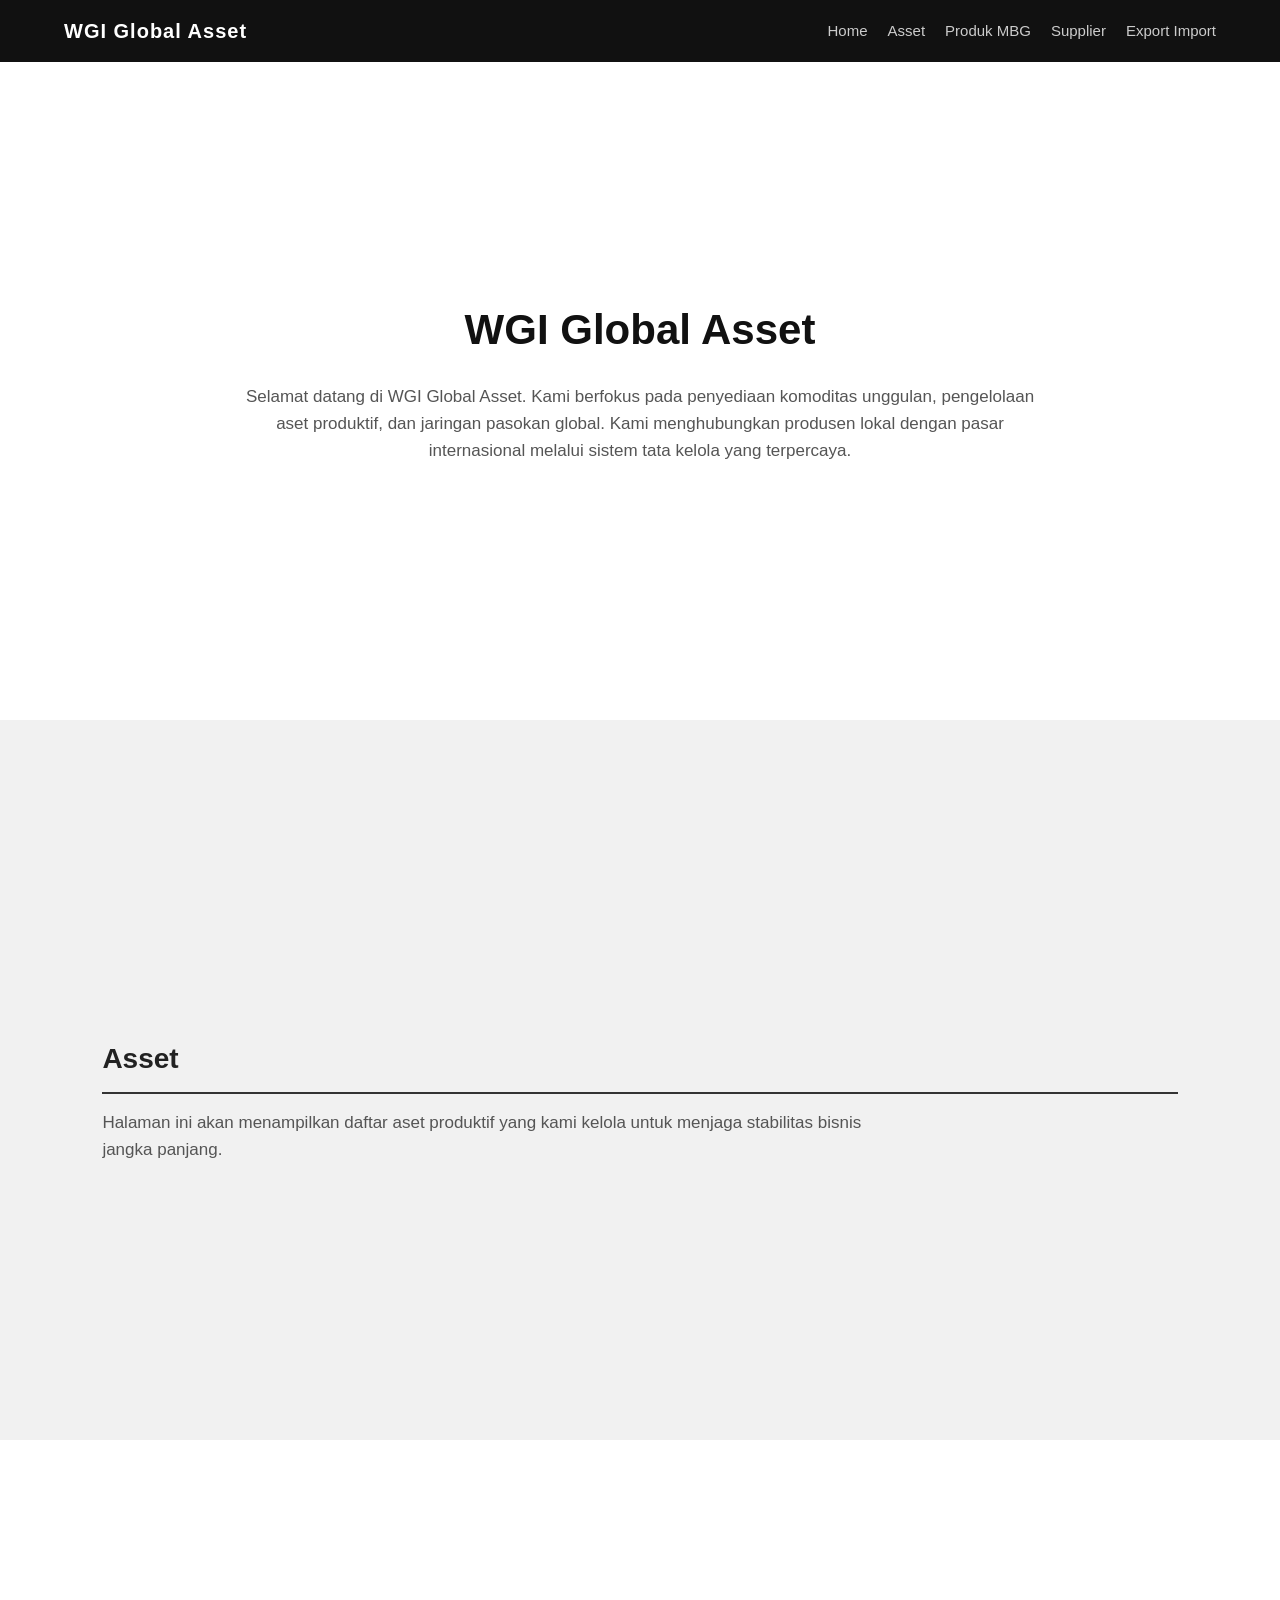
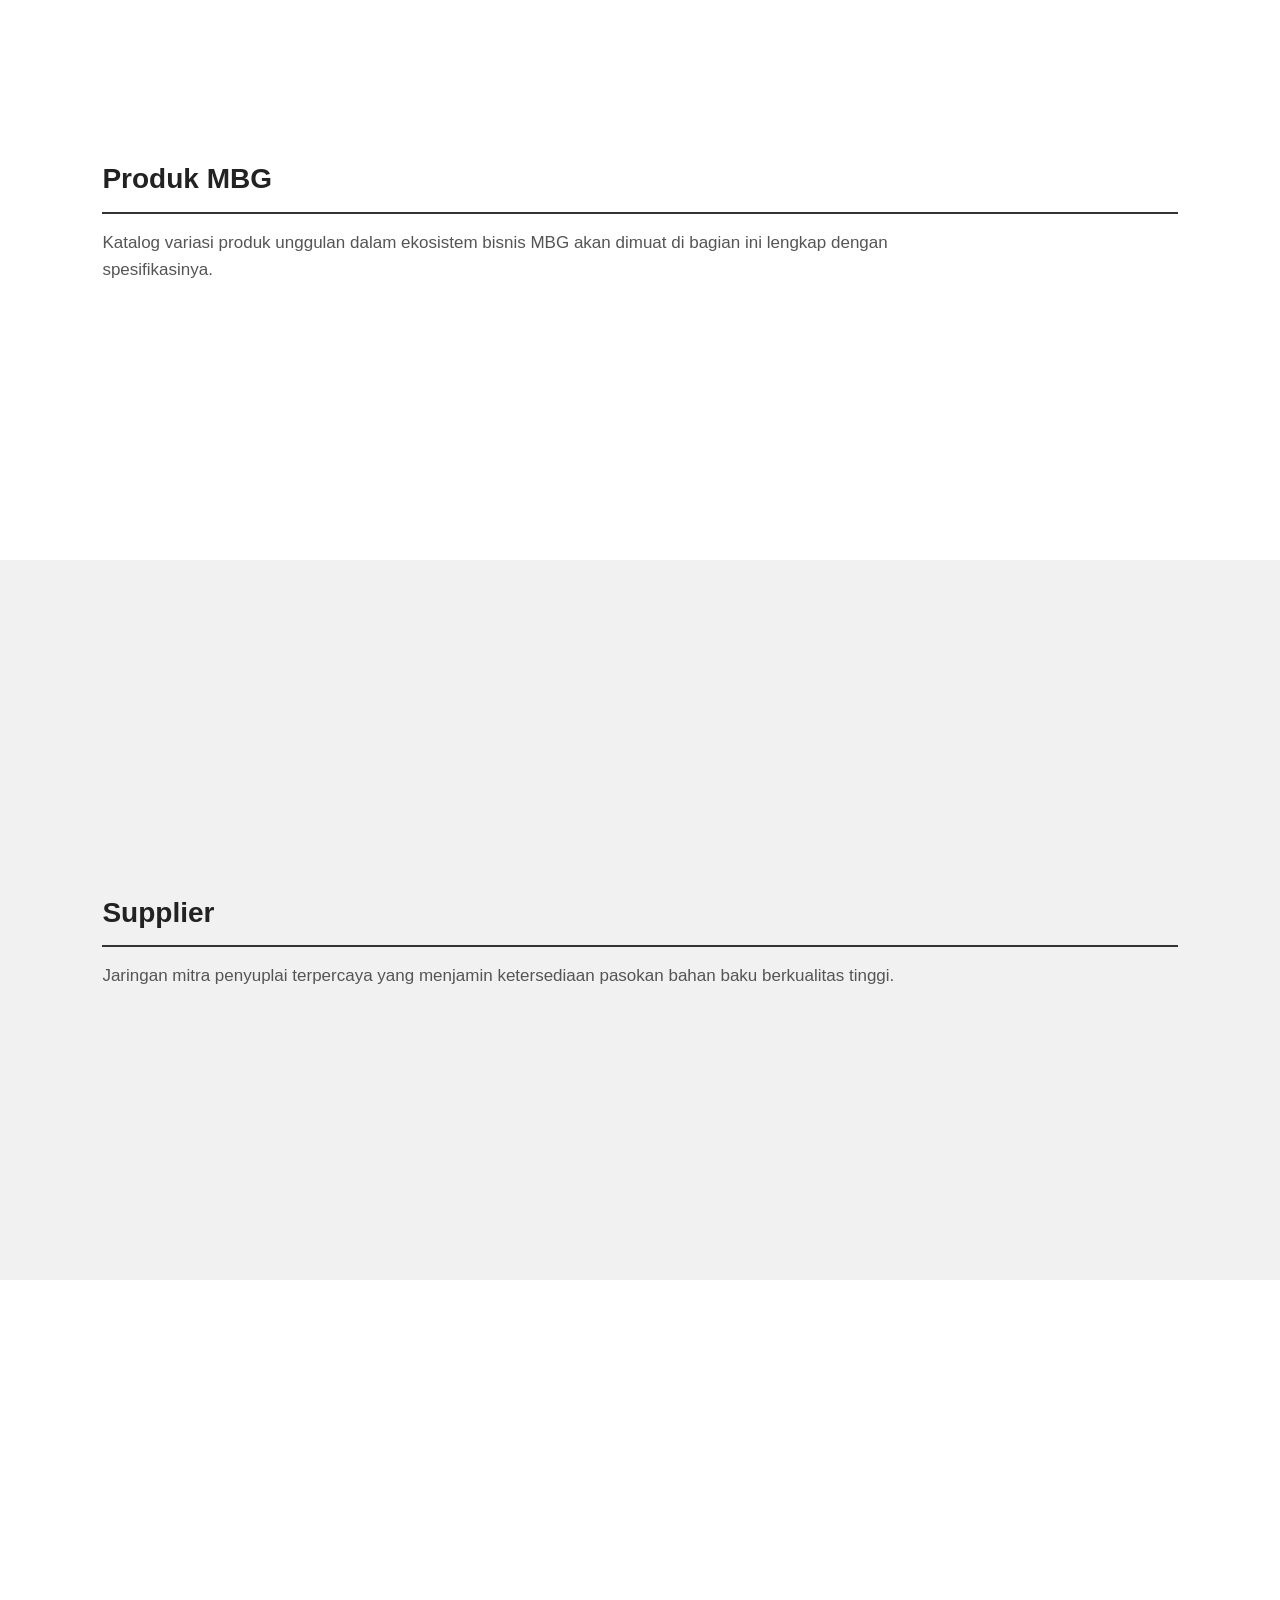
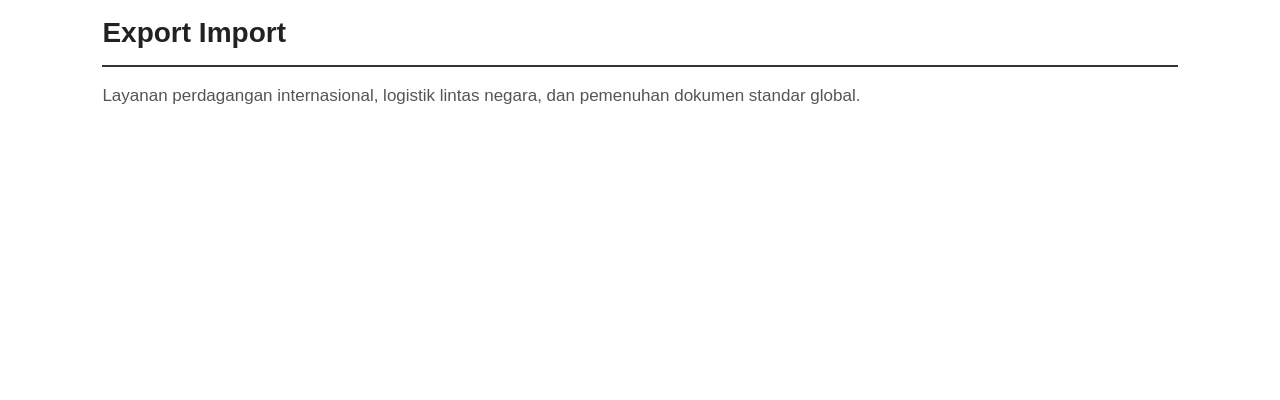
==== index.html @ a8e121b7 "Create index.html" ====
<!DOCTYPE html>
<html lang="id">
<head>
    <meta charset="UTF-8">
    <meta name="viewport" content="width=device-width, initial-scale=1.0">
    <title>WGI Global Asset | Official Website</title>
    <style>
        /* DESAIN BASE & WARNA */
        * {
            margin: 0;
            padding: 0;
            box-sizing: border-box;
            font-family: 'Segoe UI', Tahoma, Geneva, Verdana, sans-serif;
        }
        body {
            background-color: #f9f9f9;
            color: #333;
            line-height: 1.6;
        }

        /* MENU NAVIGASI */
        .navbar {
            background-color: #111;
            padding: 15px 5%;
            position: fixed;
            width: 100%;
            top: 0;
            left: 0;
            z-index: 1000;
            display: flex;
            justify-content: space-between;
            align-items: center;
        }
        .logo {
            color: #fff;
            font-size: 20px;
            font-weight: bold;
            letter-spacing: 1px;
        }
        .nav-links {
            list-style: none;
            display: flex;
        }
        .nav-links li {
            margin-left: 20px;
        }
        .nav-links a {
            color: #ccc;
            text-decoration: none;
            font-size: 15px;
            transition: 0.3s;
        }
        .nav-links a:hover {
            color: #fff;
        }

        /* KONTEN HALAMAN */
        .section-content {
            padding: 100px 8% 60px 8%;
            min-height: 80vh;
            display: flex;
            flex-direction: column;
            justify-content: center;
        }
        
        /* WARNA BERBEDA TIAP SECTION SUPAYA JELAS BARU/TIDAKNYA */
        #home { background-color: #ffffff; text-align: center; }
        #asset { background-color: #f1f1f1; }
        #produk-mbg { background-color: #ffffff; }
        #supplier { background-color: #f1f1f1; }
        #export-import { background-color: #ffffff; }

        h1 {
            font-size: 42px;
            margin-bottom: 20px;
            color: #111;
        }
        h2 {
            font-size: 28px;
            margin-bottom: 15px;
            color: #222;
            border-bottom: 2px solid #333;
            padding-bottom: 10px;
            display: inline-block;
        }
        p {
            font-size: 17px;
            max-width: 800px;
            color: #555;
        }
    </style>
</head>
<body>

    <!-- MENU NAVIGASI -->
    <nav class="navbar">
        <div class="logo">WGI Global Asset</div>
        <ul class="nav-links">
            <li><a href="#home">Home</a></li>
            <li><a href="#asset">Asset</a></li>
            <li><a href="#produk-mbg">Produk MBG</a></li>
            <li><a href="#supplier">Supplier</a></li>
            <li><a href="#export-import">Export Import</a></li>
        </ul>
    </nav>

    <!-- KONTEN: HOME / TENTANG KAMI -->
    <section id="home" class="section-content">
        <h1>WGI Global Asset</h1>
        <p style="margin: 0 auto;">Selamat datang di WGI Global Asset. Kami berfokus pada penyediaan komoditas unggulan, pengelolaan aset produktif, dan jaringan pasokan global. Kami menghubungkan produsen lokal dengan pasar internasional melalui sistem tata kelola yang terpercaya.</p>
    </section>

    <!-- KONTEN: ASSET -->
    <section id="asset" class="section-content">
        <h2>Asset</h2>
        <p>Halaman ini akan menampilkan daftar aset produktif yang kami kelola untuk menjaga stabilitas bisnis jangka panjang.</p>
    </section>

    <!-- KONTEN: PRODUK MBG -->
    <section id="produk-mbg" class="section-content">
        <h2>Produk MBG</h2>
        <p>Katalog variasi produk unggulan dalam ekosistem bisnis MBG akan dimuat di bagian ini lengkap dengan spesifikasinya.</p>
    </section>

    <!-- KONTEN: SUPPLIER -->
    <section id="supplier" class="section-content">
        <h2>Supplier</h2>
        <p>Jaringan mitra penyuplai terpercaya yang menjamin ketersediaan pasokan bahan baku berkualitas tinggi.</p>
    </section>

    <!-- KONTEN: EXPORT IMPORT -->
    <section id="export-import" class="section-content">
        <h2>Export Import</h2>
        <p>Layanan perdagangan internasional, logistik lintas negara, dan pemenuhan dokumen standar global.</p>
    </section>

</body>
</html>
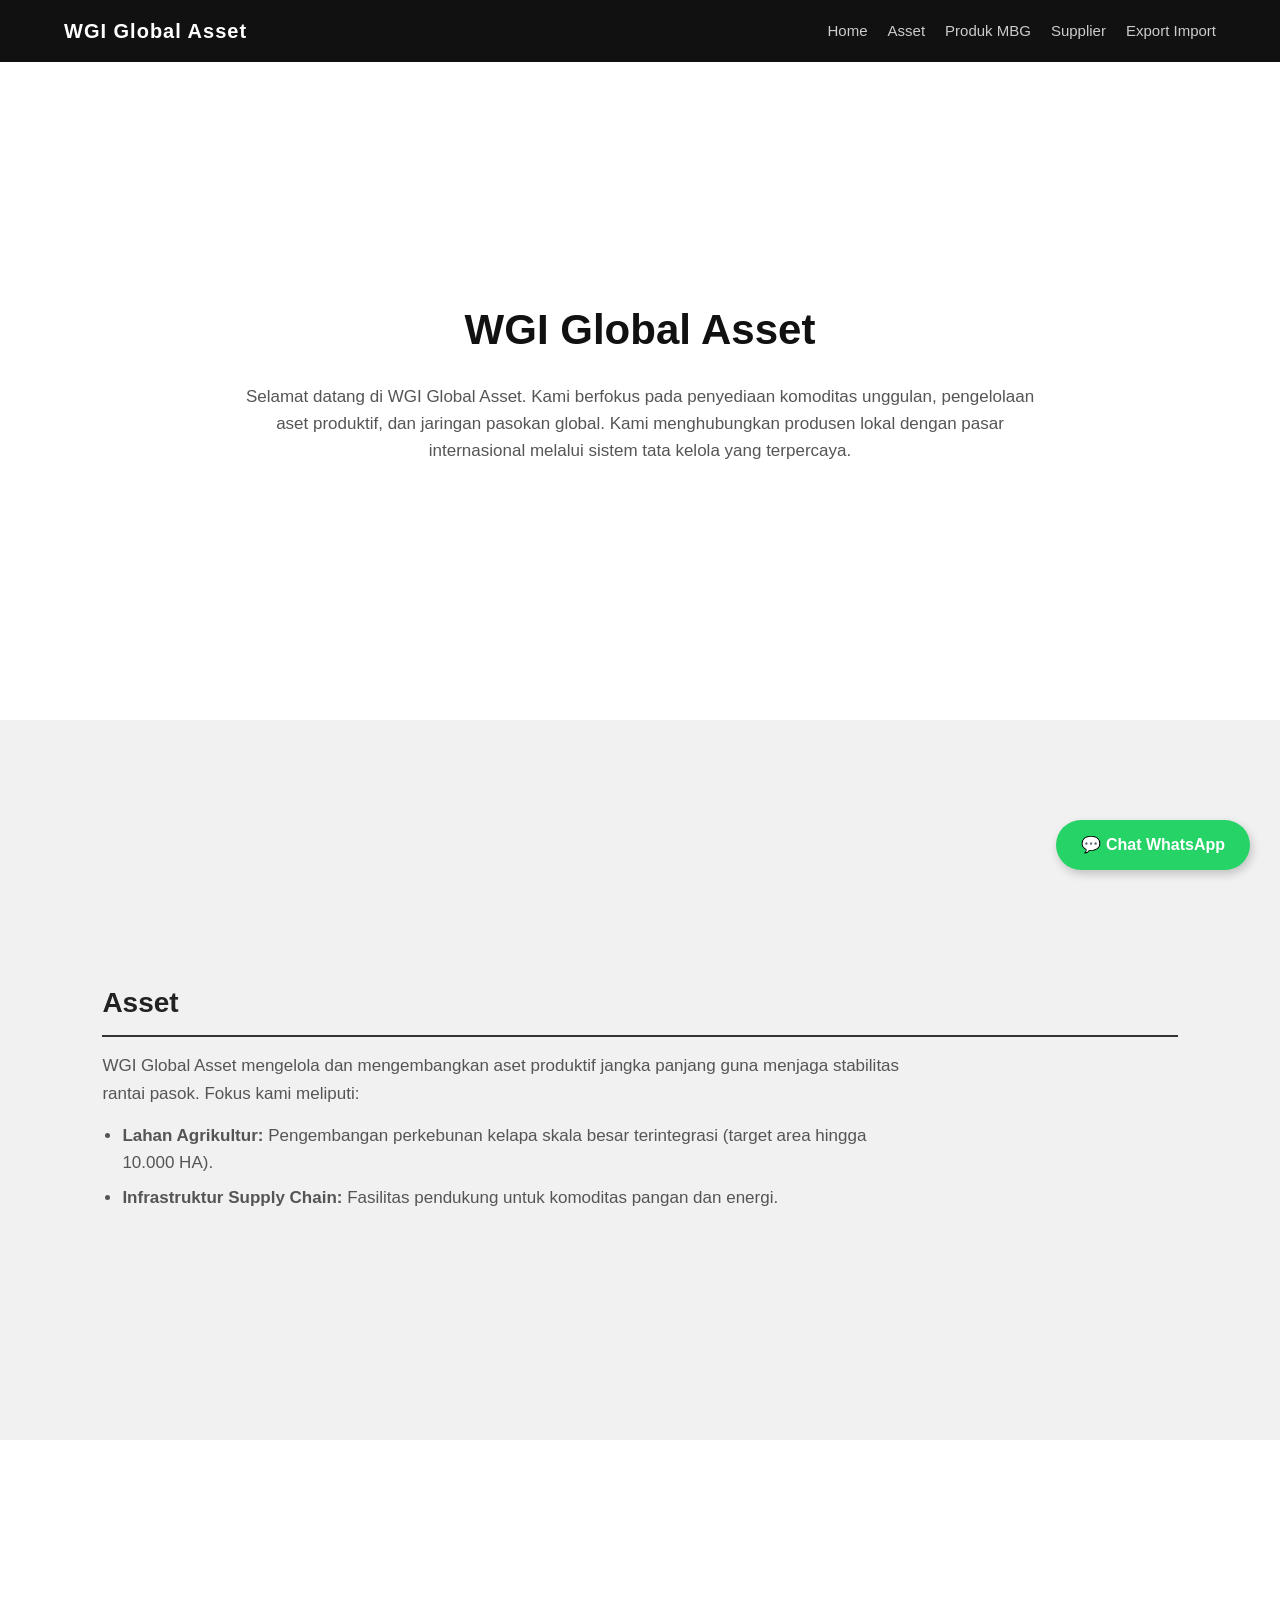
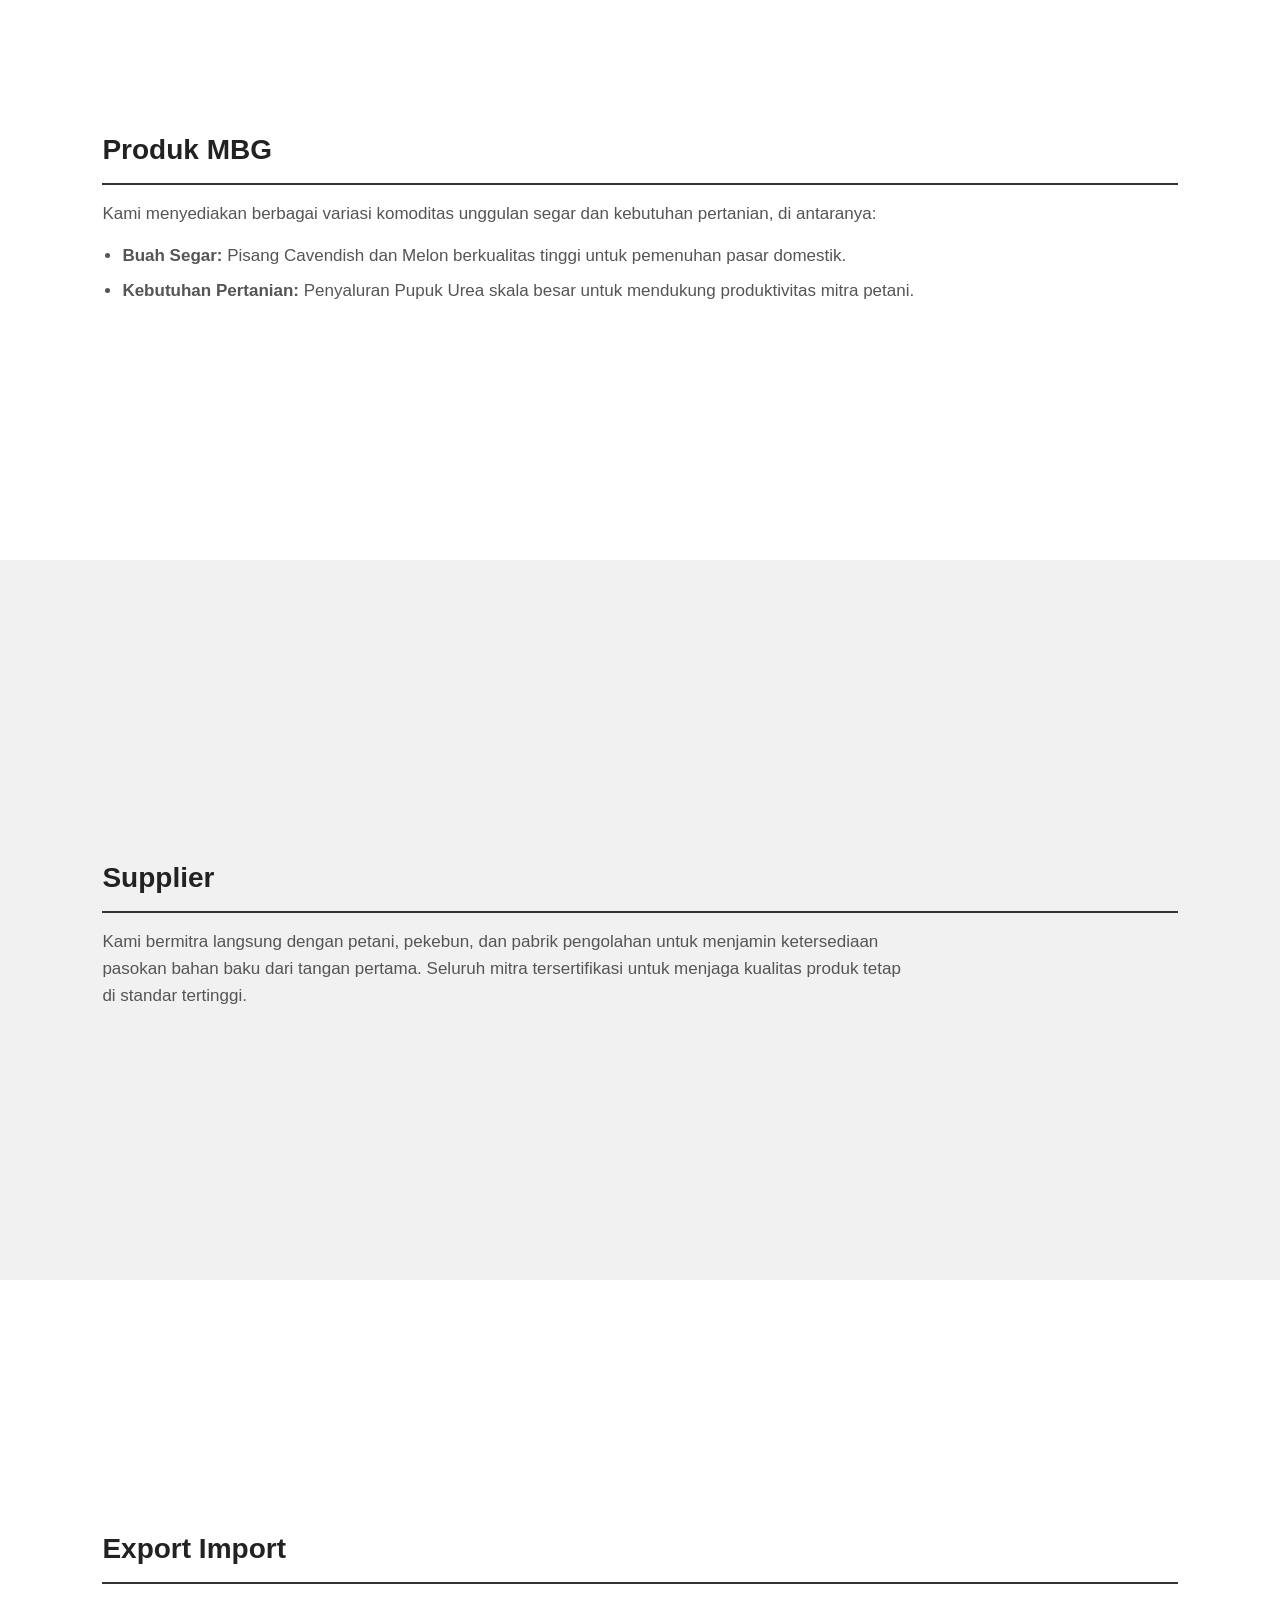
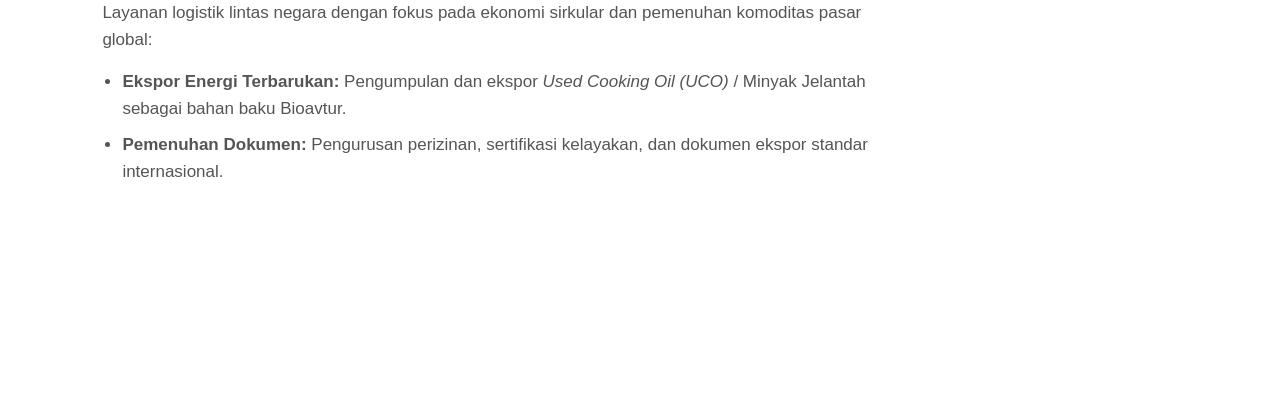
==== commit 9717580a: "Update index.html" ====
--- a/index.html
+++ b/index.html
@@ -6,93 +6,54 @@
     <title>WGI Global Asset | Official Website</title>
     <style>
         /* DESAIN BASE & WARNA */
-        * {
-            margin: 0;
-            padding: 0;
-            box-sizing: border-box;
-            font-family: 'Segoe UI', Tahoma, Geneva, Verdana, sans-serif;
-        }
-        body {
-            background-color: #f9f9f9;
-            color: #333;
-            line-height: 1.6;
-        }
+        * { margin: 0; padding: 0; box-sizing: border-box; font-family: 'Segoe UI', Tahoma, Geneva, Verdana, sans-serif; }
+        body { background-color: #f9f9f9; color: #333; line-height: 1.6; }
 
         /* MENU NAVIGASI */
         .navbar {
-            background-color: #111;
-            padding: 15px 5%;
-            position: fixed;
-            width: 100%;
-            top: 0;
-            left: 0;
-            z-index: 1000;
-            display: flex;
-            justify-content: space-between;
-            align-items: center;
+            background-color: #111; padding: 15px 5%; position: fixed;
+            width: 100%; top: 0; left: 0; z-index: 1000;
+            display: flex; justify-content: space-between; align-items: center;
         }
-        .logo {
-            color: #fff;
-            font-size: 20px;
-            font-weight: bold;
-            letter-spacing: 1px;
-        }
-        .nav-links {
-            list-style: none;
-            display: flex;
-        }
-        .nav-links li {
-            margin-left: 20px;
-        }
-        .nav-links a {
-            color: #ccc;
-            text-decoration: none;
-            font-size: 15px;
-            transition: 0.3s;
-        }
-        .nav-links a:hover {
-            color: #fff;
-        }
+        .logo { color: #fff; font-size: 20px; font-weight: bold; letter-spacing: 1px; }
+        .nav-links { list-style: none; display: flex; }
+        .nav-links li { margin-left: 20px; }
+        .nav-links a { color: #ccc; text-decoration: none; font-size: 15px; transition: 0.3s; }
+        .nav-links a:hover { color: #fff; }
 
         /* KONTEN HALAMAN */
         .section-content {
-            padding: 100px 8% 60px 8%;
-            min-height: 80vh;
-            display: flex;
-            flex-direction: column;
-            justify-content: center;
+            padding: 100px 8% 60px 8%; min-height: 80vh;
+            display: flex; flex-direction: column; justify-content: center;
         }
         
-        /* WARNA BERBEDA TIAP SECTION SUPAYA JELAS BARU/TIDAKNYA */
         #home { background-color: #ffffff; text-align: center; }
         #asset { background-color: #f1f1f1; }
         #produk-mbg { background-color: #ffffff; }
         #supplier { background-color: #f1f1f1; }
         #export-import { background-color: #ffffff; }
 
-        h1 {
-            font-size: 42px;
-            margin-bottom: 20px;
-            color: #111;
+        h1 { font-size: 42px; margin-bottom: 20px; color: #111; }
+        h2 { font-size: 28px; margin-bottom: 15px; color: #222; border-bottom: 2px solid #333; padding-bottom: 10px; display: inline-block; }
+        p { font-size: 17px; max-width: 800px; color: #555; margin-bottom: 15px; }
+        
+        .product-list { margin-left: 20px; max-width: 800px; }
+        .product-list li { font-size: 17px; color: #555; margin-bottom: 8px; }
+
+        /* WHATSAPP BUBBLE */
+        .wa-bubble {
+            position: fixed; bottom: 30px; right: 30px;
+            background-color: #25d366; color: white;
+            border-radius: 50px; padding: 12px 25px;
+            font-size: 16px; font-weight: bold; text-decoration: none;
+            box-shadow: 2px 4px 10px rgba(0,0,0,0.2);
+            z-index: 1000; transition: 0.3s;
         }
-        h2 {
-            font-size: 28px;
-            margin-bottom: 15px;
-            color: #222;
-            border-bottom: 2px solid #333;
-            padding-bottom: 10px;
-            display: inline-block;
-        }
-        p {
-            font-size: 17px;
-            max-width: 800px;
-            color: #555;
-        }
+        .wa-bubble:hover { background-color: #1ebe57; transform: scale(1.05); }
     </style>
 </head>
 <body>
 
-    <!-- MENU NAVIGASI -->
     <nav class="navbar">
         <div class="logo">WGI Global Asset</div>
         <ul class="nav-links">
@@ -104,35 +65,46 @@
         </ul>
     </nav>
 
-    <!-- KONTEN: HOME / TENTANG KAMI -->
     <section id="home" class="section-content">
         <h1>WGI Global Asset</h1>
         <p style="margin: 0 auto;">Selamat datang di WGI Global Asset. Kami berfokus pada penyediaan komoditas unggulan, pengelolaan aset produktif, dan jaringan pasokan global. Kami menghubungkan produsen lokal dengan pasar internasional melalui sistem tata kelola yang terpercaya.</p>
     </section>
 
-    <!-- KONTEN: ASSET -->
     <section id="asset" class="section-content">
         <h2>Asset</h2>
-        <p>Halaman ini akan menampilkan daftar aset produktif yang kami kelola untuk menjaga stabilitas bisnis jangka panjang.</p>
+        <p>WGI Global Asset mengelola dan mengembangkan aset produktif jangka panjang guna menjaga stabilitas rantai pasok. Fokus kami meliputi:</p>
+        <ul class="product-list">
+            <li><strong>Lahan Agrikultur:</strong> Pengembangan perkebunan kelapa skala besar terintegrasi (target area hingga 10.000 HA).</li>
+            <li><strong>Infrastruktur Supply Chain:</strong> Fasilitas pendukung untuk komoditas pangan dan energi.</li>
+        </ul>
     </section>
 
-    <!-- KONTEN: PRODUK MBG -->
     <section id="produk-mbg" class="section-content">
         <h2>Produk MBG</h2>
-        <p>Katalog variasi produk unggulan dalam ekosistem bisnis MBG akan dimuat di bagian ini lengkap dengan spesifikasinya.</p>
+        <p>Kami menyediakan berbagai variasi komoditas unggulan segar dan kebutuhan pertanian, di antaranya:</p>
+        <ul class="product-list">
+            <li><strong>Buah Segar:</strong> Pisang Cavendish dan Melon berkualitas tinggi untuk pemenuhan pasar domestik.</li>
+            <li><strong>Kebutuhan Pertanian:</strong> Penyaluran Pupuk Urea skala besar untuk mendukung produktivitas mitra petani.</li>
+        </ul>
     </section>
 
-    <!-- KONTEN: SUPPLIER -->
     <section id="supplier" class="section-content">
         <h2>Supplier</h2>
-        <p>Jaringan mitra penyuplai terpercaya yang menjamin ketersediaan pasokan bahan baku berkualitas tinggi.</p>
+        <p>Kami bermitra langsung dengan petani, pekebun, dan pabrik pengolahan untuk menjamin ketersediaan pasokan bahan baku dari tangan pertama. Seluruh mitra tersertifikasi untuk menjaga kualitas produk tetap di standar tertinggi.</p>
     </section>
 
-    <!-- KONTEN: EXPORT IMPORT -->
     <section id="export-import" class="section-content">
         <h2>Export Import</h2>
-        <p>Layanan perdagangan internasional, logistik lintas negara, dan pemenuhan dokumen standar global.</p>
+        <p>Layanan logistik lintas negara dengan fokus pada ekonomi sirkular dan pemenuhan komoditas pasar global:</p>
+        <ul class="product-list">
+            <li><strong>Ekspor Energi Terbarukan:</strong> Pengumpulan dan ekspor <em>Used Cooking Oil (UCO)</em> / Minyak Jelantah sebagai bahan baku Bioavtur.</li>
+            <li><strong>Pemenuhan Dokumen:</strong> Pengurusan perizinan, sertifikasi kelayakan, dan dokumen ekspor standar internasional.</li>
+        </ul>
     </section>
+
+    <a href="https://wa.me/62895351839141?text=Halo%20WGI%20Global%20Asset,%20saya%20ingin%20bertanya%20seputar%20produk%20dan%20layanan." class="wa-bubble" target="_blank">
+        💬 Chat WhatsApp
+    </a>
 
 </body>
 </html>
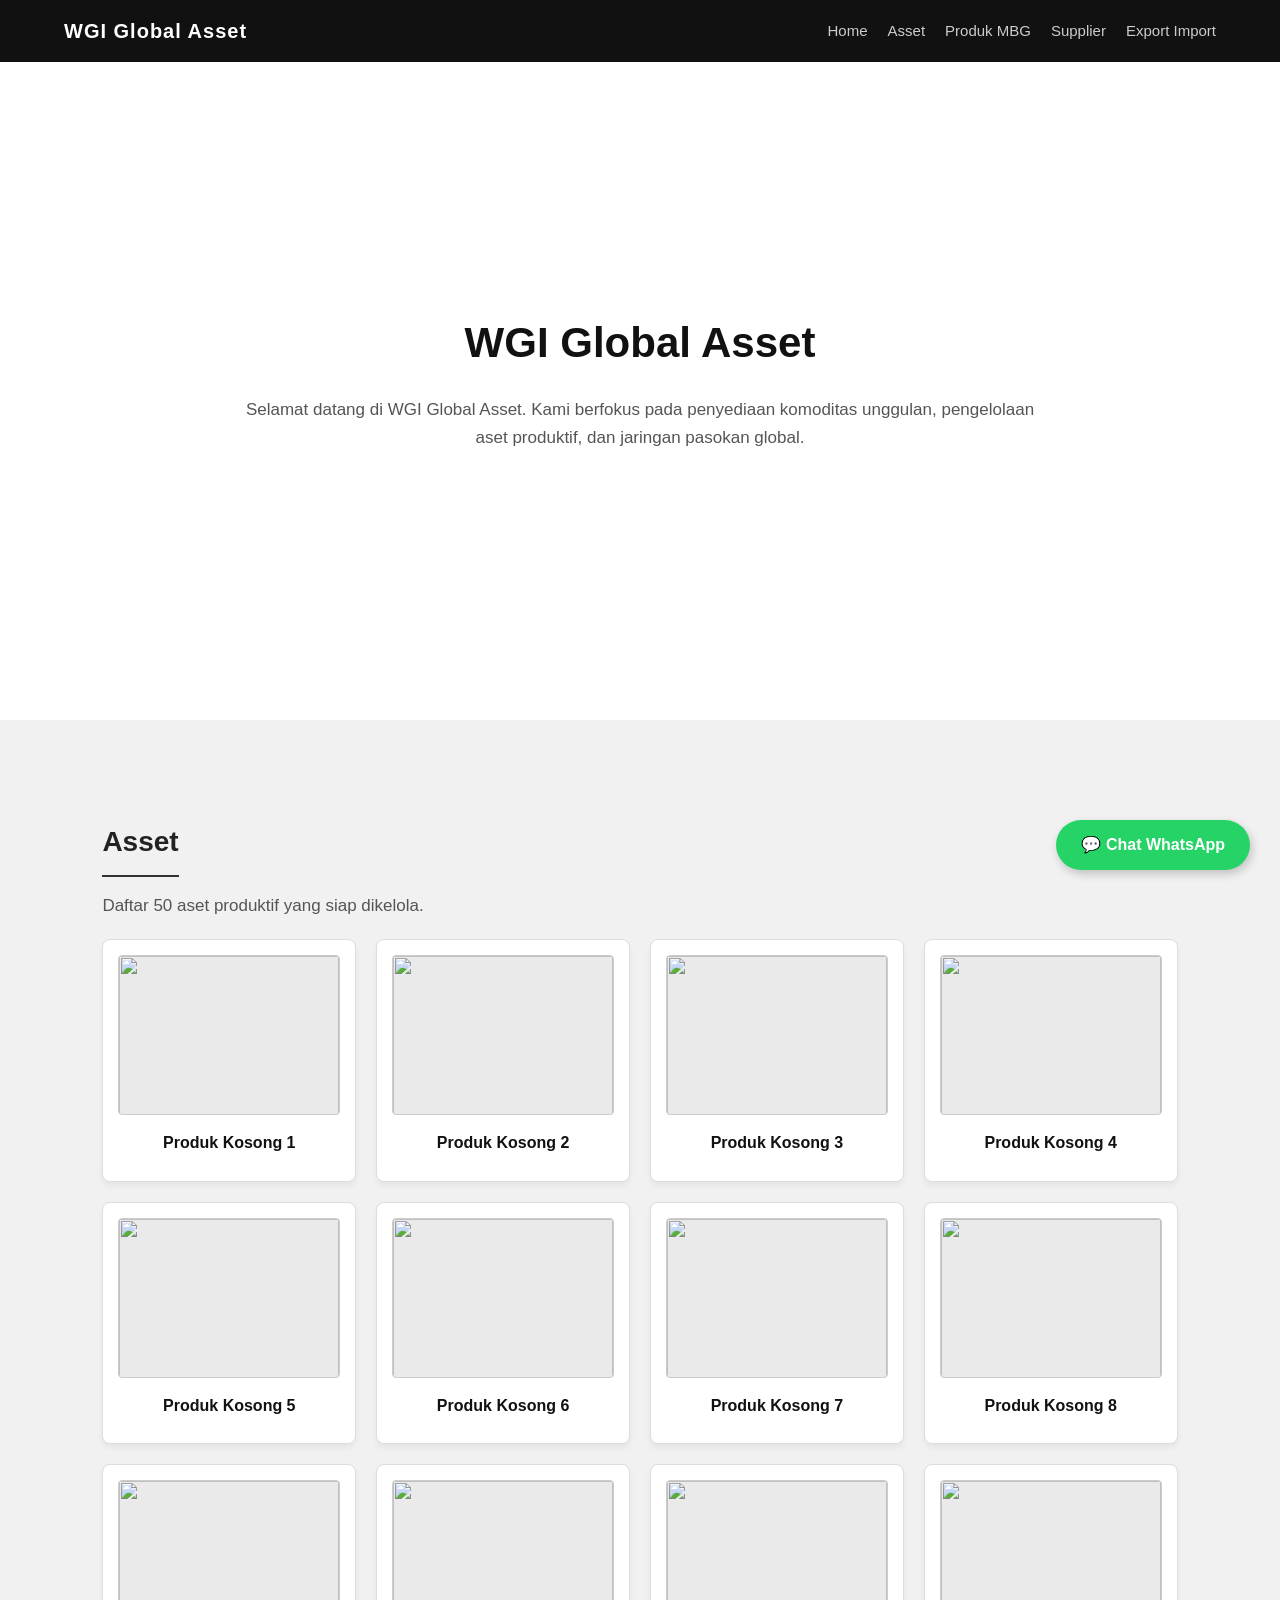
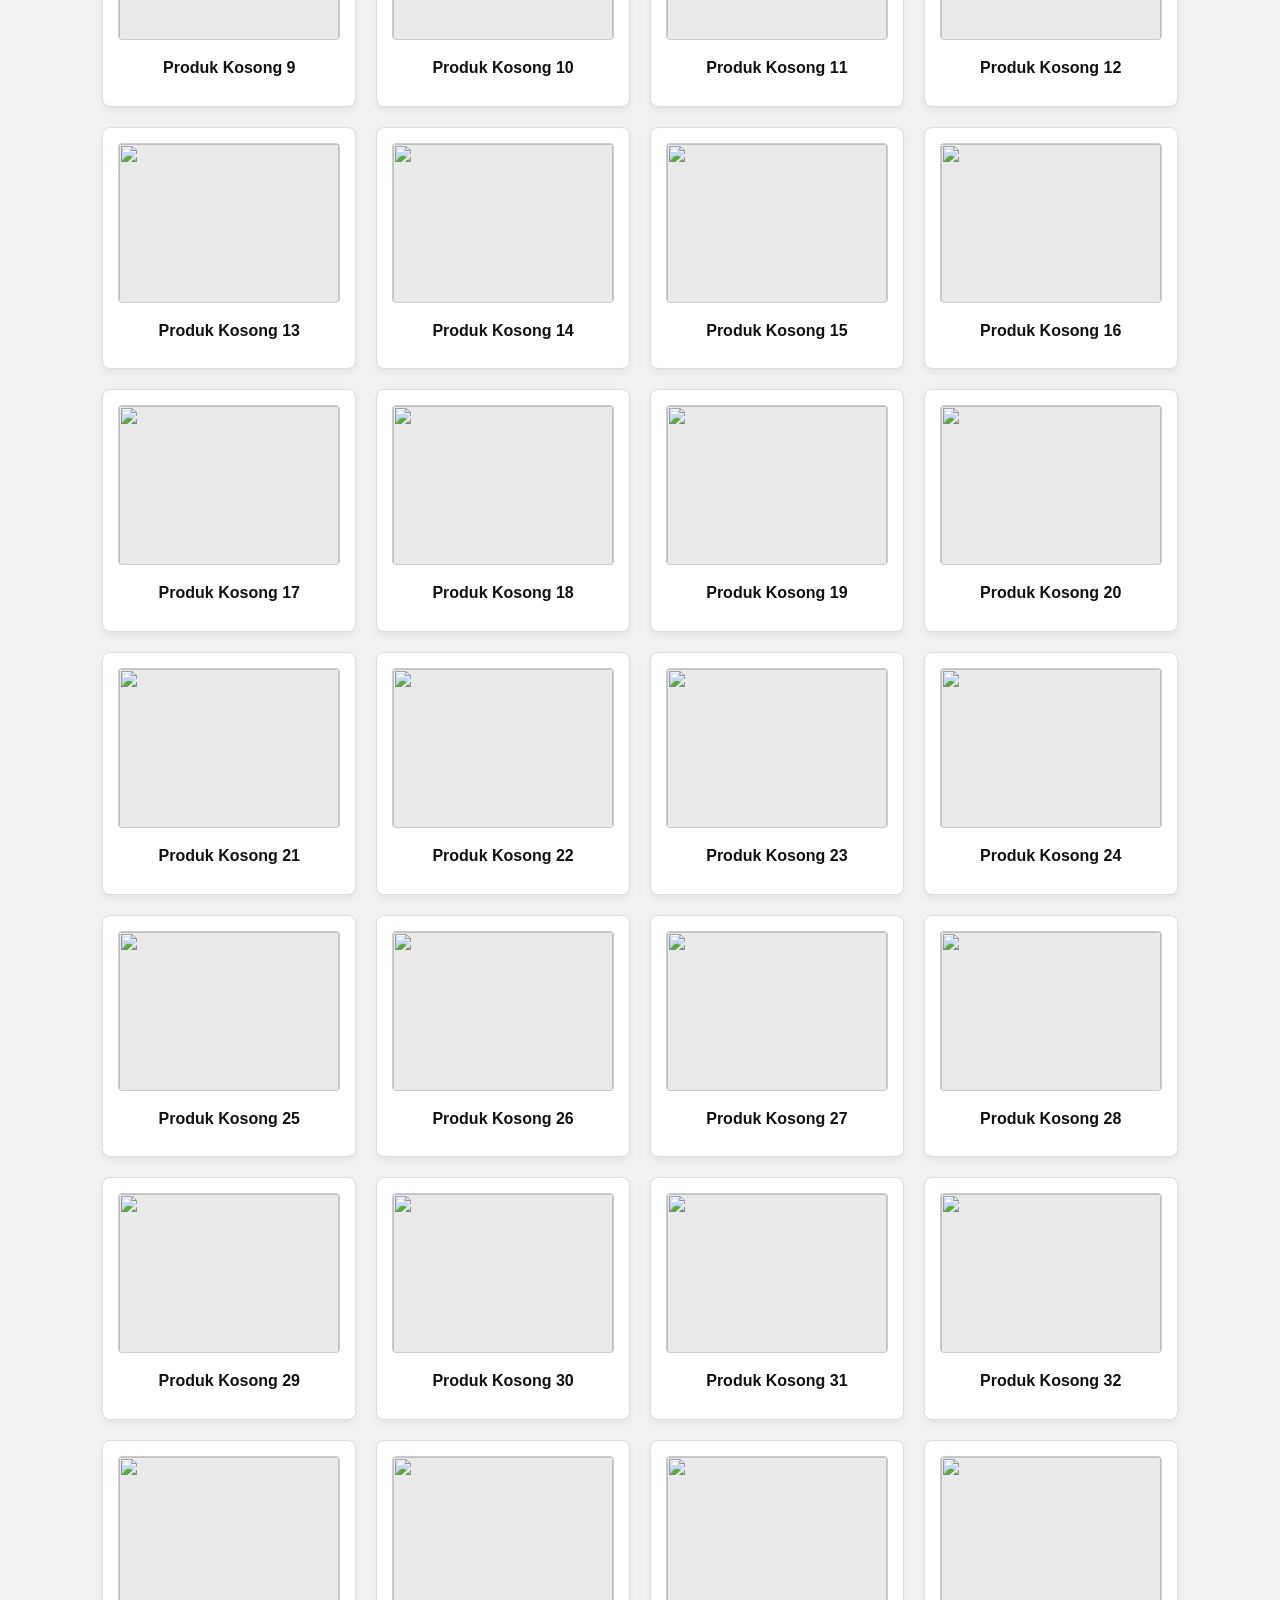
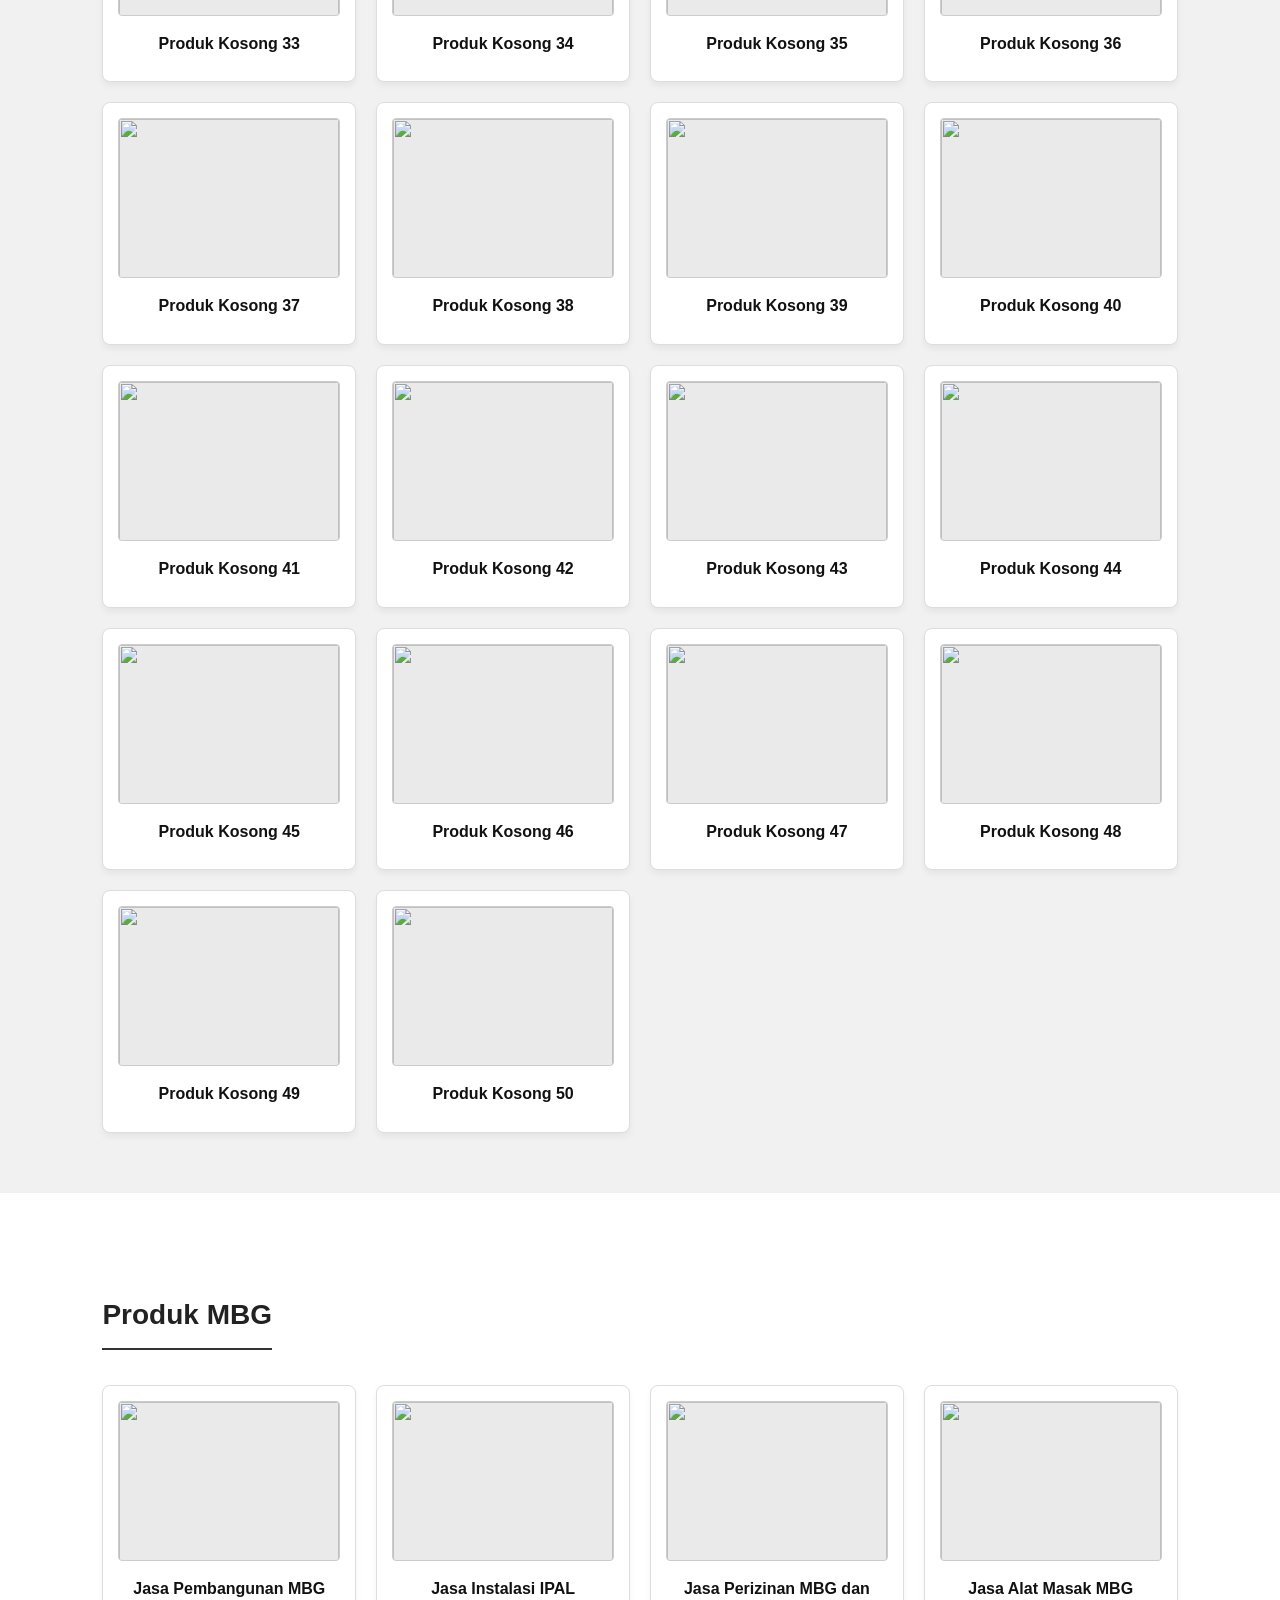
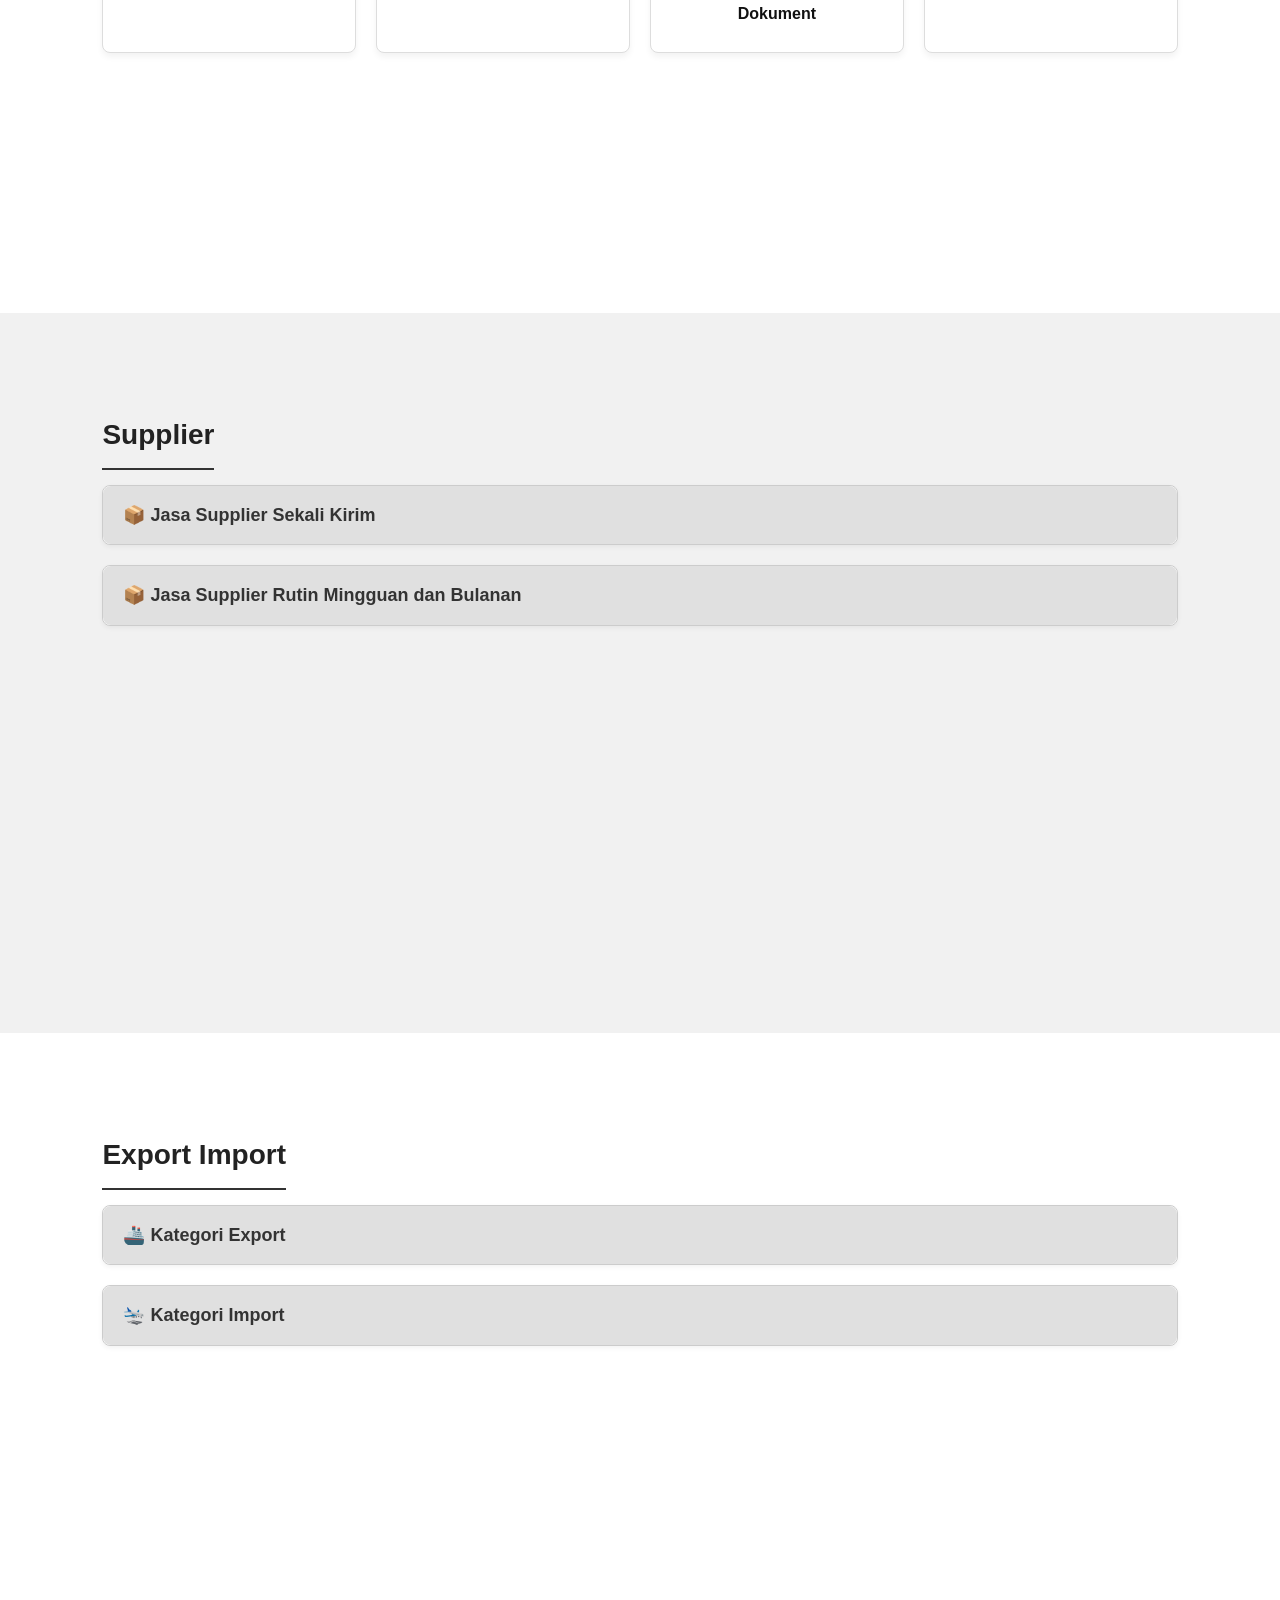
==== commit b7fbb363: "Update index.html" ====
--- a/index.html
+++ b/index.html
@@ -22,12 +22,8 @@
         .nav-links a:hover { color: #fff; }
 
         /* KONTEN HALAMAN */
-        .section-content {
-            padding: 100px 8% 60px 8%; min-height: 80vh;
-            display: flex; flex-direction: column; justify-content: center;
-        }
-        
-        #home { background-color: #ffffff; text-align: center; }
+        .section-content { padding: 100px 8% 60px 8%; min-height: 80vh; }
+        #home { background-color: #ffffff; text-align: center; display: flex; flex-direction: column; justify-content: center;}
         #asset { background-color: #f1f1f1; }
         #produk-mbg { background-color: #ffffff; }
         #supplier { background-color: #f1f1f1; }
@@ -35,19 +31,34 @@
 
         h1 { font-size: 42px; margin-bottom: 20px; color: #111; }
         h2 { font-size: 28px; margin-bottom: 15px; color: #222; border-bottom: 2px solid #333; padding-bottom: 10px; display: inline-block; }
-        p { font-size: 17px; max-width: 800px; color: #555; margin-bottom: 15px; }
+        p { font-size: 17px; max-width: 800px; color: #555; margin-bottom: 20px; }
+
+        /* KOTAK PRODUK UMUM */
+        .grid-produk { display: grid; grid-template-columns: repeat(auto-fill, minmax(220px, 1fr)); gap: 20px; margin-top: 20px; }
+        .kotak-produk {
+            background: #fff; border: 1px solid #ddd; border-radius: 8px; padding: 15px; text-align: center; 
+            box-shadow: 0 4px 6px rgba(0,0,0,0.05); transition: 0.3s;
+        }
+        .kotak-produk:hover { transform: translateY(-5px); box-shadow: 0 8px 15px rgba(0,0,0,0.1); }
         
-        .product-list { margin-left: 20px; max-width: 800px; }
-        .product-list li { font-size: 17px; color: #555; margin-bottom: 8px; }
+        /* DESAIN GAMBAR PRODUK */
+        .foto-produk {
+            width: 100%; height: 160px; object-fit: cover; border-radius: 4px;
+            margin-bottom: 15px; background: #eaeaea; border: 1px solid #ccc; display: block;
+        }
+        .nama-produk { font-size: 16px; color: #111; margin-bottom: 10px; }
+
+        /* KOTAK KATEGORI BISA DI KLIK (DROPDOWN) */
+        .kategori-klik { background: #fff; border: 1px solid #ccc; border-radius: 8px; margin-bottom: 20px; box-shadow: 0 2px 5px rgba(0,0,0,0.05); }
+        .kategori-klik summary { font-size: 18px; font-weight: bold; padding: 15px 20px; background: #e0e0e0; cursor: pointer; list-style: none; border-radius: 8px; }
+        .kategori-klik summary:hover { background: #d5d5d5; }
+        .kategori-klik .grid-produk { padding: 20px; background: #fafafa; border-top: 1px solid #ccc; border-radius: 0 0 8px 8px; margin-top: 0;}
 
         /* WHATSAPP BUBBLE */
         .wa-bubble {
-            position: fixed; bottom: 30px; right: 30px;
-            background-color: #25d366; color: white;
-            border-radius: 50px; padding: 12px 25px;
-            font-size: 16px; font-weight: bold; text-decoration: none;
-            box-shadow: 2px 4px 10px rgba(0,0,0,0.2);
-            z-index: 1000; transition: 0.3s;
+            position: fixed; bottom: 30px; right: 30px; background-color: #25d366; color: white;
+            border-radius: 50px; padding: 12px 25px; font-size: 16px; font-weight: bold; text-decoration: none;
+            box-shadow: 2px 4px 10px rgba(0,0,0,0.2); z-index: 1000; transition: 0.3s;
         }
         .wa-bubble:hover { background-color: #1ebe57; transform: scale(1.05); }
     </style>
@@ -67,42 +78,189 @@
 
     <section id="home" class="section-content">
         <h1>WGI Global Asset</h1>
-        <p style="margin: 0 auto;">Selamat datang di WGI Global Asset. Kami berfokus pada penyediaan komoditas unggulan, pengelolaan aset produktif, dan jaringan pasokan global. Kami menghubungkan produsen lokal dengan pasar internasional melalui sistem tata kelola yang terpercaya.</p>
+        <p style="margin: 0 auto;">Selamat datang di WGI Global Asset. Kami berfokus pada penyediaan komoditas unggulan, pengelolaan aset produktif, dan jaringan pasokan global.</p>
     </section>
 
     <section id="asset" class="section-content">
         <h2>Asset</h2>
-        <p>WGI Global Asset mengelola dan mengembangkan aset produktif jangka panjang guna menjaga stabilitas rantai pasok. Fokus kami meliputi:</p>
-        <ul class="product-list">
-            <li><strong>Lahan Agrikultur:</strong> Pengembangan perkebunan kelapa skala besar terintegrasi (target area hingga 10.000 HA).</li>
-            <li><strong>Infrastruktur Supply Chain:</strong> Fasilitas pendukung untuk komoditas pangan dan energi.</li>
-        </ul>
+        <p>Daftar 50 aset produktif yang siap dikelola.</p>
+        <div class="grid-produk">
+            <div class="kotak-produk"><img src="https://via.placeholder.com/300x200?text=FOTO+KOSONG" class="foto-produk"><h3 class="nama-produk">Produk Kosong 1</h3></div>
+            <div class="kotak-produk"><img src="https://via.placeholder.com/300x200?text=FOTO+KOSONG" class="foto-produk"><h3 class="nama-produk">Produk Kosong 2</h3></div>
+            <div class="kotak-produk"><img src="https://via.placeholder.com/300x200?text=FOTO+KOSONG" class="foto-produk"><h3 class="nama-produk">Produk Kosong 3</h3></div>
+            <div class="kotak-produk"><img src="https://via.placeholder.com/300x200?text=FOTO+KOSONG" class="foto-produk"><h3 class="nama-produk">Produk Kosong 4</h3></div>
+            <div class="kotak-produk"><img src="https://via.placeholder.com/300x200?text=FOTO+KOSONG" class="foto-produk"><h3 class="nama-produk">Produk Kosong 5</h3></div>
+            <div class="kotak-produk"><img src="https://via.placeholder.com/300x200?text=FOTO+KOSONG" class="foto-produk"><h3 class="nama-produk">Produk Kosong 6</h3></div>
+            <div class="kotak-produk"><img src="https://via.placeholder.com/300x200?text=FOTO+KOSONG" class="foto-produk"><h3 class="nama-produk">Produk Kosong 7</h3></div>
+            <div class="kotak-produk"><img src="https://via.placeholder.com/300x200?text=FOTO+KOSONG" class="foto-produk"><h3 class="nama-produk">Produk Kosong 8</h3></div>
+            <div class="kotak-produk"><img src="https://via.placeholder.com/300x200?text=FOTO+KOSONG" class="foto-produk"><h3 class="nama-produk">Produk Kosong 9</h3></div>
+            <div class="kotak-produk"><img src="https://via.placeholder.com/300x200?text=FOTO+KOSONG" class="foto-produk"><h3 class="nama-produk">Produk Kosong 10</h3></div>
+            <div class="kotak-produk"><img src="https://via.placeholder.com/300x200?text=FOTO+KOSONG" class="foto-produk"><h3 class="nama-produk">Produk Kosong 11</h3></div>
+            <div class="kotak-produk"><img src="https://via.placeholder.com/300x200?text=FOTO+KOSONG" class="foto-produk"><h3 class="nama-produk">Produk Kosong 12</h3></div>
+            <div class="kotak-produk"><img src="https://via.placeholder.com/300x200?text=FOTO+KOSONG" class="foto-produk"><h3 class="nama-produk">Produk Kosong 13</h3></div>
+            <div class="kotak-produk"><img src="https://via.placeholder.com/300x200?text=FOTO+KOSONG" class="foto-produk"><h3 class="nama-produk">Produk Kosong 14</h3></div>
+            <div class="kotak-produk"><img src="https://via.placeholder.com/300x200?text=FOTO+KOSONG" class="foto-produk"><h3 class="nama-produk">Produk Kosong 15</h3></div>
+            <div class="kotak-produk"><img src="https://via.placeholder.com/300x200?text=FOTO+KOSONG" class="foto-produk"><h3 class="nama-produk">Produk Kosong 16</h3></div>
+            <div class="kotak-produk"><img src="https://via.placeholder.com/300x200?text=FOTO+KOSONG" class="foto-produk"><h3 class="nama-produk">Produk Kosong 17</h3></div>
+            <div class="kotak-produk"><img src="https://via.placeholder.com/300x200?text=FOTO+KOSONG" class="foto-produk"><h3 class="nama-produk">Produk Kosong 18</h3></div>
+            <div class="kotak-produk"><img src="https://via.placeholder.com/300x200?text=FOTO+KOSONG" class="foto-produk"><h3 class="nama-produk">Produk Kosong 19</h3></div>
+            <div class="kotak-produk"><img src="https://via.placeholder.com/300x200?text=FOTO+KOSONG" class="foto-produk"><h3 class="nama-produk">Produk Kosong 20</h3></div>
+            <div class="kotak-produk"><img src="https://via.placeholder.com/300x200?text=FOTO+KOSONG" class="foto-produk"><h3 class="nama-produk">Produk Kosong 21</h3></div>
+            <div class="kotak-produk"><img src="https://via.placeholder.com/300x200?text=FOTO+KOSONG" class="foto-produk"><h3 class="nama-produk">Produk Kosong 22</h3></div>
+            <div class="kotak-produk"><img src="https://via.placeholder.com/300x200?text=FOTO+KOSONG" class="foto-produk"><h3 class="nama-produk">Produk Kosong 23</h3></div>
+            <div class="kotak-produk"><img src="https://via.placeholder.com/300x200?text=FOTO+KOSONG" class="foto-produk"><h3 class="nama-produk">Produk Kosong 24</h3></div>
+            <div class="kotak-produk"><img src="https://via.placeholder.com/300x200?text=FOTO+KOSONG" class="foto-produk"><h3 class="nama-produk">Produk Kosong 25</h3></div>
+            <div class="kotak-produk"><img src="https://via.placeholder.com/300x200?text=FOTO+KOSONG" class="foto-produk"><h3 class="nama-produk">Produk Kosong 26</h3></div>
+            <div class="kotak-produk"><img src="https://via.placeholder.com/300x200?text=FOTO+KOSONG" class="foto-produk"><h3 class="nama-produk">Produk Kosong 27</h3></div>
+            <div class="kotak-produk"><img src="https://via.placeholder.com/300x200?text=FOTO+KOSONG" class="foto-produk"><h3 class="nama-produk">Produk Kosong 28</h3></div>
+            <div class="kotak-produk"><img src="https://via.placeholder.com/300x200?text=FOTO+KOSONG" class="foto-produk"><h3 class="nama-produk">Produk Kosong 29</h3></div>
+            <div class="kotak-produk"><img src="https://via.placeholder.com/300x200?text=FOTO+KOSONG" class="foto-produk"><h3 class="nama-produk">Produk Kosong 30</h3></div>
+            <div class="kotak-produk"><img src="https://via.placeholder.com/300x200?text=FOTO+KOSONG" class="foto-produk"><h3 class="nama-produk">Produk Kosong 31</h3></div>
+            <div class="kotak-produk"><img src="https://via.placeholder.com/300x200?text=FOTO+KOSONG" class="foto-produk"><h3 class="nama-produk">Produk Kosong 32</h3></div>
+            <div class="kotak-produk"><img src="https://via.placeholder.com/300x200?text=FOTO+KOSONG" class="foto-produk"><h3 class="nama-produk">Produk Kosong 33</h3></div>
+            <div class="kotak-produk"><img src="https://via.placeholder.com/300x200?text=FOTO+KOSONG" class="foto-produk"><h3 class="nama-produk">Produk Kosong 34</h3></div>
+            <div class="kotak-produk"><img src="https://via.placeholder.com/300x200?text=FOTO+KOSONG" class="foto-produk"><h3 class="nama-produk">Produk Kosong 35</h3></div>
+            <div class="kotak-produk"><img src="https://via.placeholder.com/300x200?text=FOTO+KOSONG" class="foto-produk"><h3 class="nama-produk">Produk Kosong 36</h3></div>
+            <div class="kotak-produk"><img src="https://via.placeholder.com/300x200?text=FOTO+KOSONG" class="foto-produk"><h3 class="nama-produk">Produk Kosong 37</h3></div>
+            <div class="kotak-produk"><img src="https://via.placeholder.com/300x200?text=FOTO+KOSONG" class="foto-produk"><h3 class="nama-produk">Produk Kosong 38</h3></div>
+            <div class="kotak-produk"><img src="https://via.placeholder.com/300x200?text=FOTO+KOSONG" class="foto-produk"><h3 class="nama-produk">Produk Kosong 39</h3></div>
+            <div class="kotak-produk"><img src="https://via.placeholder.com/300x200?text=FOTO+KOSONG" class="foto-produk"><h3 class="nama-produk">Produk Kosong 40</h3></div>
+            <div class="kotak-produk"><img src="https://via.placeholder.com/300x200?text=FOTO+KOSONG" class="foto-produk"><h3 class="nama-produk">Produk Kosong 41</h3></div>
+            <div class="kotak-produk"><img src="https://via.placeholder.com/300x200?text=FOTO+KOSONG" class="foto-produk"><h3 class="nama-produk">Produk Kosong 42</h3></div>
+            <div class="kotak-produk"><img src="https://via.placeholder.com/300x200?text=FOTO+KOSONG" class="foto-produk"><h3 class="nama-produk">Produk Kosong 43</h3></div>
+            <div class="kotak-produk"><img src="https://via.placeholder.com/300x200?text=FOTO+KOSONG" class="foto-produk"><h3 class="nama-produk">Produk Kosong 44</h3></div>
+            <div class="kotak-produk"><img src="https://via.placeholder.com/300x200?text=FOTO+KOSONG" class="foto-produk"><h3 class="nama-produk">Produk Kosong 45</h3></div>
+            <div class="kotak-produk"><img src="https://via.placeholder.com/300x200?text=FOTO+KOSONG" class="foto-produk"><h3 class="nama-produk">Produk Kosong 46</h3></div>
+            <div class="kotak-produk"><img src="https://via.placeholder.com/300x200?text=FOTO+KOSONG" class="foto-produk"><h3 class="nama-produk">Produk Kosong 47</h3></div>
+            <div class="kotak-produk"><img src="https://via.placeholder.com/300x200?text=FOTO+KOSONG" class="foto-produk"><h3 class="nama-produk">Produk Kosong 48</h3></div>
+            <div class="kotak-produk"><img src="https://via.placeholder.com/300x200?text=FOTO+KOSONG" class="foto-produk"><h3 class="nama-produk">Produk Kosong 49</h3></div>
+            <div class="kotak-produk"><img src="https://via.placeholder.com/300x200?text=FOTO+KOSONG" class="foto-produk"><h3 class="nama-produk">Produk Kosong 50</h3></div>
+        </div>
     </section>
 
     <section id="produk-mbg" class="section-content">
         <h2>Produk MBG</h2>
-        <p>Kami menyediakan berbagai variasi komoditas unggulan segar dan kebutuhan pertanian, di antaranya:</p>
-        <ul class="product-list">
-            <li><strong>Buah Segar:</strong> Pisang Cavendish dan Melon berkualitas tinggi untuk pemenuhan pasar domestik.</li>
-            <li><strong>Kebutuhan Pertanian:</strong> Penyaluran Pupuk Urea skala besar untuk mendukung produktivitas mitra petani.</li>
-        </ul>
+        <div class="grid-produk">
+            <div class="kotak-produk"><img src="https://via.placeholder.com/300x200?text=FOTO+KOSONG" class="foto-produk"><h3 class="nama-produk">Jasa Pembangunan MBG</h3></div>
+            <div class="kotak-produk"><img src="https://via.placeholder.com/300x200?text=FOTO+KOSONG" class="foto-produk"><h3 class="nama-produk">Jasa Instalasi IPAL</h3></div>
+            <div class="kotak-produk"><img src="https://via.placeholder.com/300x200?text=FOTO+KOSONG" class="foto-produk"><h3 class="nama-produk">Jasa Perizinan MBG dan Dokument</h3></div>
+            <div class="kotak-produk"><img src="https://via.placeholder.com/300x200?text=FOTO+KOSONG" class="foto-produk"><h3 class="nama-produk">Jasa Alat Masak MBG</h3></div>
+        </div>
     </section>
 
     <section id="supplier" class="section-content">
         <h2>Supplier</h2>
-        <p>Kami bermitra langsung dengan petani, pekebun, dan pabrik pengolahan untuk menjamin ketersediaan pasokan bahan baku dari tangan pertama. Seluruh mitra tersertifikasi untuk menjaga kualitas produk tetap di standar tertinggi.</p>
+        
+        <details class="kategori-klik">
+            <summary>📦 Jasa Supplier Sekali Kirim</summary>
+            <div class="grid-produk">
+                <div class="kotak-produk"><img src="https://via.placeholder.com/300x200?text=FOTO+KOSONG" class="foto-produk"><h3 class="nama-produk">Supply Barang Combo 1</h3></div>
+                <div class="kotak-produk"><img src="https://via.placeholder.com/300x200?text=FOTO+KOSONG" class="foto-produk"><h3 class="nama-produk">Supply Barang Combo 2</h3></div>
+                <div class="kotak-produk"><img src="https://via.placeholder.com/300x200?text=FOTO+KOSONG" class="foto-produk"><h3 class="nama-produk">Supply Barang Combo 3</h3></div>
+                <div class="kotak-produk"><img src="https://via.placeholder.com/300x200?text=FOTO+KOSONG" class="foto-produk"><h3 class="nama-produk">Supply Barang Combo 4</h3></div>
+                <div class="kotak-produk"><img src="https://via.placeholder.com/300x200?text=FOTO+KOSONG" class="foto-produk"><h3 class="nama-produk">Supply Barang Combo 5</h3></div>
+                <div class="kotak-produk"><img src="https://via.placeholder.com/300x200?text=FOTO+KOSONG" class="foto-produk"><h3 class="nama-produk">Supply Barang Combo 6</h3></div>
+                <div class="kotak-produk"><img src="https://via.placeholder.com/300x200?text=FOTO+KOSONG" class="foto-produk"><h3 class="nama-produk">Supply Barang Combo 7</h3></div>
+                <div class="kotak-produk"><img src="https://via.placeholder.com/300x200?text=FOTO+KOSONG" class="foto-produk"><h3 class="nama-produk">Supply Barang Combo 8</h3></div>
+                <div class="kotak-produk"><img src="https://via.placeholder.com/300x200?text=FOTO+KOSONG" class="foto-produk"><h3 class="nama-produk">Supply Barang Combo 9</h3></div>
+                <div class="kotak-produk"><img src="https://via.placeholder.com/300x200?text=FOTO+KOSONG" class="foto-produk"><h3 class="nama-produk">Supply Barang Combo 10</h3></div>
+                <div class="kotak-produk"><img src="https://via.placeholder.com/300x200?text=FOTO+KOSONG" class="foto-produk"><h3 class="nama-produk">Supply Barang Combo 11</h3></div>
+                <div class="kotak-produk"><img src="https://via.placeholder.com/300x200?text=FOTO+KOSONG" class="foto-produk"><h3 class="nama-produk">Supply Barang Combo 12</h3></div>
+                <div class="kotak-produk"><img src="https://via.placeholder.com/300x200?text=FOTO+KOSONG" class="foto-produk"><h3 class="nama-produk">Supply Barang Combo 13</h3></div>
+                <div class="kotak-produk"><img src="https://via.placeholder.com/300x200?text=FOTO+KOSONG" class="foto-produk"><h3 class="nama-produk">Supply Barang Combo 14</h3></div>
+                <div class="kotak-produk"><img src="https://via.placeholder.com/300x200?text=FOTO+KOSONG" class="foto-produk"><h3 class="nama-produk">Supply Barang Combo 15</h3></div>
+                <div class="kotak-produk"><img src="https://via.placeholder.com/300x200?text=FOTO+KOSONG" class="foto-produk"><h3 class="nama-produk">Supply Barang Combo 16</h3></div>
+                <div class="kotak-produk"><img src="https://via.placeholder.com/300x200?text=FOTO+KOSONG" class="foto-produk"><h3 class="nama-produk">Supply Barang Combo 17</h3></div>
+                <div class="kotak-produk"><img src="https://via.placeholder.com/300x200?text=FOTO+KOSONG" class="foto-produk"><h3 class="nama-produk">Supply Barang Combo 18</h3></div>
+                <div class="kotak-produk"><img src="https://via.placeholder.com/300x200?text=FOTO+KOSONG" class="foto-produk"><h3 class="nama-produk">Supply Barang Combo 19</h3></div>
+                <div class="kotak-produk"><img src="https://via.placeholder.com/300x200?text=FOTO+KOSONG" class="foto-produk"><h3 class="nama-produk">Supply Barang Combo 20</h3></div>
+            </div>
+        </details>
+
+        <details class="kategori-klik">
+            <summary>📦 Jasa Supplier Rutin Mingguan dan Bulanan</summary>
+            <div class="grid-produk">
+                <div class="kotak-produk"><img src="https://via.placeholder.com/300x200?text=FOTO+KOSONG" class="foto-produk"><h3 class="nama-produk">Supply Barang Combo 1</h3></div>
+                <div class="kotak-produk"><img src="https://via.placeholder.com/300x200?text=FOTO+KOSONG" class="foto-produk"><h3 class="nama-produk">Supply Barang Combo 2</h3></div>
+                <div class="kotak-produk"><img src="https://via.placeholder.com/300x200?text=FOTO+KOSONG" class="foto-produk"><h3 class="nama-produk">Supply Barang Combo 3</h3></div>
+                <div class="kotak-produk"><img src="https://via.placeholder.com/300x200?text=FOTO+KOSONG" class="foto-produk"><h3 class="nama-produk">Supply Barang Combo 4</h3></div>
+                <div class="kotak-produk"><img src="https://via.placeholder.com/300x200?text=FOTO+KOSONG" class="foto-produk"><h3 class="nama-produk">Supply Barang Combo 5</h3></div>
+                <div class="kotak-produk"><img src="https://via.placeholder.com/300x200?text=FOTO+KOSONG" class="foto-produk"><h3 class="nama-produk">Supply Barang Combo 6</h3></div>
+                <div class="kotak-produk"><img src="https://via.placeholder.com/300x200?text=FOTO+KOSONG" class="foto-produk"><h3 class="nama-produk">Supply Barang Combo 7</h3></div>
+                <div class="kotak-produk"><img src="https://via.placeholder.com/300x200?text=FOTO+KOSONG" class="foto-produk"><h3 class="nama-produk">Supply Barang Combo 8</h3></div>
+                <div class="kotak-produk"><img src="https://via.placeholder.com/300x200?text=FOTO+KOSONG" class="foto-produk"><h3 class="nama-produk">Supply Barang Combo 9</h3></div>
+                <div class="kotak-produk"><img src="https://via.placeholder.com/300x200?text=FOTO+KOSONG" class="foto-produk"><h3 class="nama-produk">Supply Barang Combo 10</h3></div>
+                <div class="kotak-produk"><img src="https://via.placeholder.com/300x200?text=FOTO+KOSONG" class="foto-produk"><h3 class="nama-produk">Supply Barang Combo 11</h3></div>
+                <div class="kotak-produk"><img src="https://via.placeholder.com/300x200?text=FOTO+KOSONG" class="foto-produk"><h3 class="nama-produk">Supply Barang Combo 12</h3></div>
+                <div class="kotak-produk"><img src="https://via.placeholder.com/300x200?text=FOTO+KOSONG" class="foto-produk"><h3 class="nama-produk">Supply Barang Combo 13</h3></div>
+                <div class="kotak-produk"><img src="https://via.placeholder.com/300x200?text=FOTO+KOSONG" class="foto-produk"><h3 class="nama-produk">Supply Barang Combo 14</h3></div>
+                <div class="kotak-produk"><img src="https://via.placeholder.com/300x200?text=FOTO+KOSONG" class="foto-produk"><h3 class="nama-produk">Supply Barang Combo 15</h3></div>
+                <div class="kotak-produk"><img src="https://via.placeholder.com/300x200?text=FOTO+KOSONG" class="foto-produk"><h3 class="nama-produk">Supply Barang Combo 16</h3></div>
+                <div class="kotak-produk"><img src="https://via.placeholder.com/300x200?text=FOTO+KOSONG" class="foto-produk"><h3 class="nama-produk">Supply Barang Combo 17</h3></div>
+                <div class="kotak-produk"><img src="https://via.placeholder.com/300x200?text=FOTO+KOSONG" class="foto-produk"><h3 class="nama-produk">Supply Barang Combo 18</h3></div>
+                <div class="kotak-produk"><img src="https://via.placeholder.com/300x200?text=FOTO+KOSONG" class="foto-produk"><h3 class="nama-produk">Supply Barang Combo 19</h3></div>
+                <div class="kotak-produk"><img src="https://via.placeholder.com/300x200?text=FOTO+KOSONG" class="foto-produk"><h3 class="nama-produk">Supply Barang Combo 20</h3></div>
+            </div>
+        </details>
     </section>
 
     <section id="export-import" class="section-content">
         <h2>Export Import</h2>
-        <p>Layanan logistik lintas negara dengan fokus pada ekonomi sirkular dan pemenuhan komoditas pasar global:</p>
-        <ul class="product-list">
-            <li><strong>Ekspor Energi Terbarukan:</strong> Pengumpulan dan ekspor <em>Used Cooking Oil (UCO)</em> / Minyak Jelantah sebagai bahan baku Bioavtur.</li>
-            <li><strong>Pemenuhan Dokumen:</strong> Pengurusan perizinan, sertifikasi kelayakan, dan dokumen ekspor standar internasional.</li>
-        </ul>
-    </section>
-
-    <a href="https://wa.me/62895351839141?text=Halo%20WGI%20Global%20Asset,%20saya%20ingin%20bertanya%20seputar%20produk%20dan%20layanan." class="wa-bubble" target="_blank">
+        
+        <details class="kategori-klik">
+            <summary>🚢 Kategori Export</summary>
+            <div class="grid-produk">
+                <div class="kotak-produk"><img src="https://via.placeholder.com/300x200?text=FOTO+KOSONG" class="foto-produk"><h3 class="nama-produk">Export 1</h3></div>
+                <div class="kotak-produk"><img src="https://via.placeholder.com/300x200?text=FOTO+KOSONG" class="foto-produk"><h3 class="nama-produk">Export 2</h3></div>
+                <div class="kotak-produk"><img src="https://via.placeholder.com/300x200?text=FOTO+KOSONG" class="foto-produk"><h3 class="nama-produk">Export 3</h3></div>
+                <div class="kotak-produk"><img src="https://via.placeholder.com/300x200?text=FOTO+KOSONG" class="foto-produk"><h3 class="nama-produk">Export 4</h3></div>
+                <div class="kotak-produk"><img src="https://via.placeholder.com/300x200?text=FOTO+KOSONG" class="foto-produk"><h3 class="nama-produk">Export 5</h3></div>
+                <div class="kotak-produk"><img src="https://via.placeholder.com/300x200?text=FOTO+KOSONG" class="foto-produk"><h3 class="nama-produk">Export 6</h3></div>
+                <div class="kotak-produk"><img src="https://via.placeholder.com/300x200?text=FOTO+KOSONG" class="foto-produk"><h3 class="nama-produk">Export 7</h3></div>
+                <div class="kotak-produk"><img src="https://via.placeholder.com/300x200?text=FOTO+KOSONG" class="foto-produk"><h3 class="nama-produk">Export 8</h3></div>
+                <div class="kotak-produk"><img src="https://via.placeholder.com/300x200?text=FOTO+KOSONG" class="foto-produk"><h3 class="nama-produk">Export 9</h3></div>
+                <div class="kotak-produk"><img src="https://via.placeholder.com/300x200?text=FOTO+KOSONG" class="foto-produk"><h3 class="nama-produk">Export 10</h3></div>
+                <div class="kotak-produk"><img src="https://via.placeholder.com/300x200?text=FOTO+KOSONG" class="foto-produk"><h3 class="nama-produk">Export 11</h3></div>
+                <div class="kotak-produk"><img src="https://via.placeholder.com/300x200?text=FOTO+KOSONG" class="foto-produk"><h3 class="nama-produk">Export 12</h3></div>
+                <div class="kotak-produk"><img src="https://via.placeholder.com/300x200?text=FOTO+KOSONG" class="foto-produk"><h3 class="nama-produk">Export 13</h3></div>
+                <div class="kotak-produk"><img src="https://via.placeholder.com/300x200?text=FOTO+KOSONG" class="foto-produk"><h3 class="nama-produk">Export 14</h3></div>
+                <div class="kotak-produk"><img src="https://via.placeholder.com/300x200?text=FOTO+KOSONG" class="foto-produk"><h3 class="nama-produk">Export 15</h3></div>
+                <div class="kotak-produk"><img src="https://via.placeholder.com/300x200?text=FOTO+KOSONG" class="foto-produk"><h3 class="nama-produk">Export 16</h3></div>
+                <div class="kotak-produk"><img src="https://via.placeholder.com/300x200?text=FOTO+KOSONG" class="foto-produk"><h3 class="nama-produk">Export 17</h3></div>
+                <div class="kotak-produk"><img src="https://via.placeholder.com/300x200?text=FOTO+KOSONG" class="foto-produk"><h3 class="nama-produk">Export 18</h3></div>
+                <div class="kotak-produk"><img src="https://via.placeholder.com/300x200?text=FOTO+KOSONG" class="foto-produk"><h3 class="nama-produk">Export 19</h3></div>
+                <div class="kotak-produk"><img src="https://via.placeholder.com/300x200?text=FOTO+KOSONG" class="foto-produk"><h3 class="nama-produk">Export 20</h3></div>
+            </div>
+        </details>
+
+        <details class="kategori-klik">
+            <summary>🛬 Kategori Import</summary>
+            <div class="grid-produk">
+                <div class="kotak-produk"><img src="https://via.placeholder.com/300x200?text=FOTO+KOSONG" class="foto-produk"><h3 class="nama-produk">Import 1</h3></div>
+                <div class="kotak-produk"><img src="https://via.placeholder.com/300x200?text=FOTO+KOSONG" class="foto-produk"><h3 class="nama-produk">Import 2</h3></div>
+                <div class="kotak-produk"><img src="https://via.placeholder.com/300x200?text=FOTO+KOSONG" class="foto-produk"><h3 class="nama-produk">Import 3</h3></div>
+                <div class="kotak-produk"><img src="https://via.placeholder.com/300x200?text=FOTO+KOSONG" class="foto-produk"><h3 class="nama-produk">Import 4</h3></div>
+                <div class="kotak-produk"><img src="https://via.placeholder.com/300x200?text=FOTO+KOSONG" class="foto-produk"><h3 class="nama-produk">Import 5</h3></div>
+                <div class="kotak-produk"><img src="https://via.placeholder.com/300x200?text=FOTO+KOSONG" class="foto-produk"><h3 class="nama-produk">Import 6</h3></div>
+                <div class="kotak-produk"><img src="https://via.placeholder.com/300x200?text=FOTO+KOSONG" class="foto-produk"><h3 class="nama-produk">Import 7</h3></div>
+                <div class="kotak-produk"><img src="https://via.placeholder.com/300x200?text=FOTO+KOSONG" class="foto-produk"><h3 class="nama-produk">Import 8</h3></div>
+                <div class="kotak-produk"><img src="https://via.placeholder.com/300x200?text=FOTO+KOSONG" class="foto-produk"><h3 class="nama-produk">Import 9</h3></div>
+                <div class="kotak-produk"><img src="https://via.placeholder.com/300x200?text=FOTO+KOSONG" class="foto-produk"><h3 class="nama-produk">Import 10</h3></div>
+                <div class="kotak-produk"><img src="https://via.placeholder.com/300x200?text=FOTO+KOSONG" class="foto-produk"><h3 class="nama-produk">Import 11</h3></div>
+                <div class="kotak-produk"><img src="https://via.placeholder.com/300x200?text=FOTO+KOSONG" class="foto-produk"><h3 class="nama-produk">Import 12</h3></div>
+                <div class="kotak-produk"><img src="https://via.placeholder.com/300x200?text=FOTO+KOSONG" class="foto-produk"><h3 class="nama-produk">Import 13</h3></div>
+                <div class="kotak-produk"><img src="https://via.placeholder.com/300x200?text=FOTO+KOSONG" class="foto-produk"><h3 class="nama-produk">Import 14</h3></div>
+                <div class="kotak-produk"><img src="https://via.placeholder.com/300x200?text=FOTO+KOSONG" class="foto-produk"><h3 class="nama-produk">Import 15</h3></div>
+                <div class="kotak-produk"><img src="https://via.placeholder.com/300x200?text=FOTO+KOSONG" class="foto-produk"><h3 class="nama-produk">Import 16</h3></div>
+                <div class="kotak-produk"><img src="https://via.placeholder.com/300x200?text=FOTO+KOSONG" class="foto-produk"><h3 class="nama-produk">Import 17</h3></div>
+                <div class="kotak-produk"><img src="https://via.placeholder.com/300x200?text=FOTO+KOSONG" class="foto-produk"><h3 class="nama-produk">Import 18</h3></div>
+                <div class="kotak-produk"><img src="https://via.placeholder.com/300x200?text=FOTO+KOSONG" class="foto-produk"><h3 class="nama-produk">Import 19</h3></div>
+                <div class="kotak-produk"><img src="https://via.placeholder.com/300x200?text=FOTO+KOSONG" class="foto-produk"><h3 class="nama-produk">Import 20</h3></div>
+            </div>
+        </details>
+    </section>
+
+    <a href="https://wa.me/6281234567890?text=Halo%20WGI%20Global%20Asset" class="wa-bubble" target="_blank">
         💬 Chat WhatsApp
     </a>
 
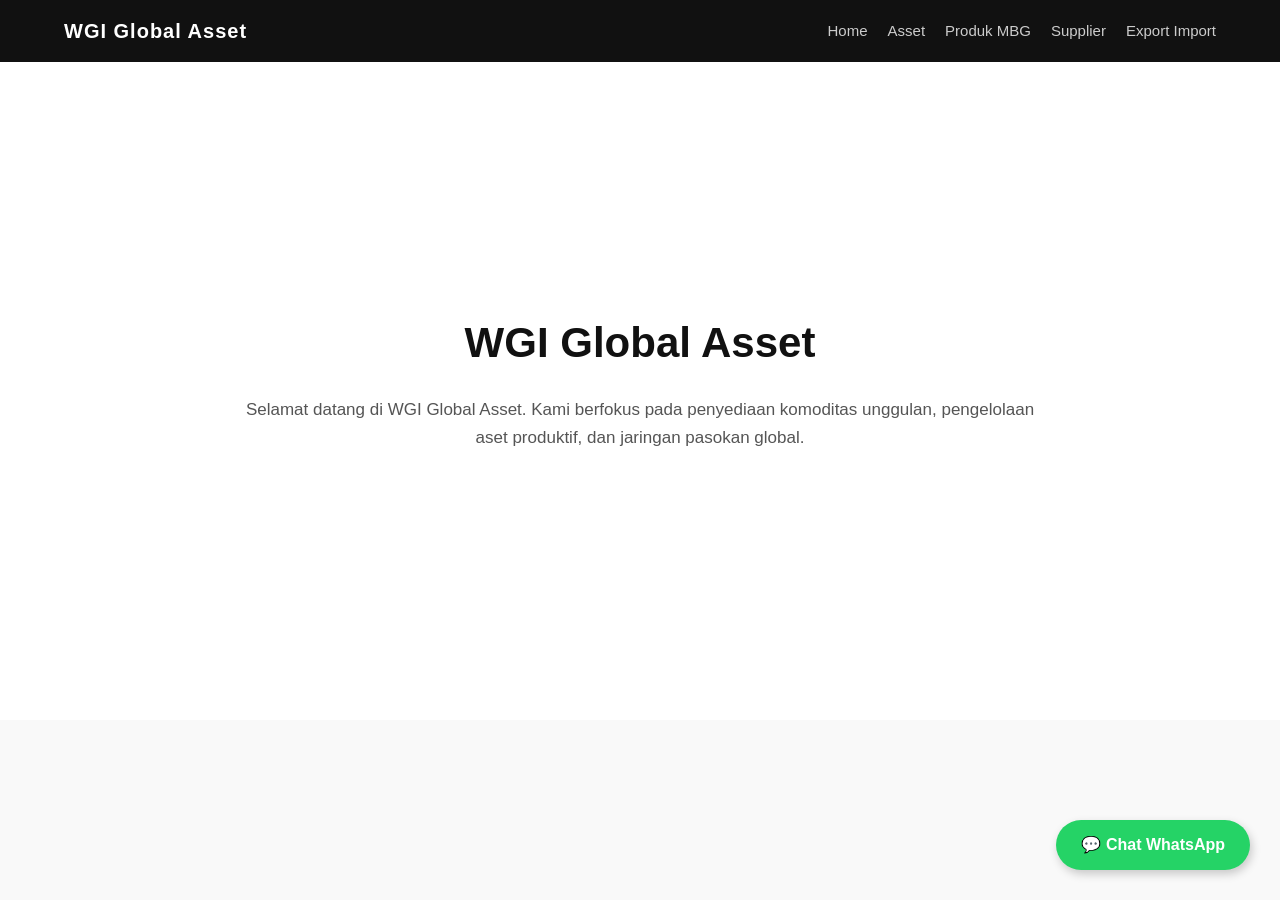
==== commit 5d65890a: "Update index.html" ====
--- a/index.html
+++ b/index.html
@@ -3,76 +3,19 @@
 <head>
     <meta charset="UTF-8">
     <meta name="viewport" content="width=device-width, initial-scale=1.0">
-    <title>WGI Global Asset | Official Website</title>
-    <style>
-        /* DESAIN BASE & WARNA */
-        * { margin: 0; padding: 0; box-sizing: border-box; font-family: 'Segoe UI', Tahoma, Geneva, Verdana, sans-serif; }
-        body { background-color: #f9f9f9; color: #333; line-height: 1.6; }
-
-        /* MENU NAVIGASI */
-        .navbar {
-            background-color: #111; padding: 15px 5%; position: fixed;
-            width: 100%; top: 0; left: 0; z-index: 1000;
-            display: flex; justify-content: space-between; align-items: center;
-        }
-        .logo { color: #fff; font-size: 20px; font-weight: bold; letter-spacing: 1px; }
-        .nav-links { list-style: none; display: flex; }
-        .nav-links li { margin-left: 20px; }
-        .nav-links a { color: #ccc; text-decoration: none; font-size: 15px; transition: 0.3s; }
-        .nav-links a:hover { color: #fff; }
-
-        /* KONTEN HALAMAN */
-        .section-content { padding: 100px 8% 60px 8%; min-height: 80vh; }
-        #home { background-color: #ffffff; text-align: center; display: flex; flex-direction: column; justify-content: center;}
-        #asset { background-color: #f1f1f1; }
-        #produk-mbg { background-color: #ffffff; }
-        #supplier { background-color: #f1f1f1; }
-        #export-import { background-color: #ffffff; }
-
-        h1 { font-size: 42px; margin-bottom: 20px; color: #111; }
-        h2 { font-size: 28px; margin-bottom: 15px; color: #222; border-bottom: 2px solid #333; padding-bottom: 10px; display: inline-block; }
-        p { font-size: 17px; max-width: 800px; color: #555; margin-bottom: 20px; }
-
-        /* KOTAK PRODUK UMUM */
-        .grid-produk { display: grid; grid-template-columns: repeat(auto-fill, minmax(220px, 1fr)); gap: 20px; margin-top: 20px; }
-        .kotak-produk {
-            background: #fff; border: 1px solid #ddd; border-radius: 8px; padding: 15px; text-align: center; 
-            box-shadow: 0 4px 6px rgba(0,0,0,0.05); transition: 0.3s;
-        }
-        .kotak-produk:hover { transform: translateY(-5px); box-shadow: 0 8px 15px rgba(0,0,0,0.1); }
-        
-        /* DESAIN GAMBAR PRODUK */
-        .foto-produk {
-            width: 100%; height: 160px; object-fit: cover; border-radius: 4px;
-            margin-bottom: 15px; background: #eaeaea; border: 1px solid #ccc; display: block;
-        }
-        .nama-produk { font-size: 16px; color: #111; margin-bottom: 10px; }
-
-        /* KOTAK KATEGORI BISA DI KLIK (DROPDOWN) */
-        .kategori-klik { background: #fff; border: 1px solid #ccc; border-radius: 8px; margin-bottom: 20px; box-shadow: 0 2px 5px rgba(0,0,0,0.05); }
-        .kategori-klik summary { font-size: 18px; font-weight: bold; padding: 15px 20px; background: #e0e0e0; cursor: pointer; list-style: none; border-radius: 8px; }
-        .kategori-klik summary:hover { background: #d5d5d5; }
-        .kategori-klik .grid-produk { padding: 20px; background: #fafafa; border-top: 1px solid #ccc; border-radius: 0 0 8px 8px; margin-top: 0;}
-
-        /* WHATSAPP BUBBLE */
-        .wa-bubble {
-            position: fixed; bottom: 30px; right: 30px; background-color: #25d366; color: white;
-            border-radius: 50px; padding: 12px 25px; font-size: 16px; font-weight: bold; text-decoration: none;
-            box-shadow: 2px 4px 10px rgba(0,0,0,0.2); z-index: 1000; transition: 0.3s;
-        }
-        .wa-bubble:hover { background-color: #1ebe57; transform: scale(1.05); }
-    </style>
+    <title>WGI Global Asset | Home</title>
+    <link rel="stylesheet" href="style.css"> 
 </head>
 <body>
 
     <nav class="navbar">
         <div class="logo">WGI Global Asset</div>
         <ul class="nav-links">
-            <li><a href="#home">Home</a></li>
-            <li><a href="#asset">Asset</a></li>
-            <li><a href="#produk-mbg">Produk MBG</a></li>
-            <li><a href="#supplier">Supplier</a></li>
-            <li><a href="#export-import">Export Import</a></li>
+            <li><a href="index.html">Home</a></li>
+            <li><a href="asset.html">Asset</a></li>
+            <li><a href="produk-mbg.html">Produk MBG</a></li>
+            <li><a href="supplier.html">Supplier</a></li>
+            <li><a href="export-import.html">Export Import</a></li>
         </ul>
     </nav>
 
@@ -81,188 +24,7 @@
         <p style="margin: 0 auto;">Selamat datang di WGI Global Asset. Kami berfokus pada penyediaan komoditas unggulan, pengelolaan aset produktif, dan jaringan pasokan global.</p>
     </section>
 
-    <section id="asset" class="section-content">
-        <h2>Asset</h2>
-        <p>Daftar 50 aset produktif yang siap dikelola.</p>
-        <div class="grid-produk">
-            <div class="kotak-produk"><img src="https://via.placeholder.com/300x200?text=FOTO+KOSONG" class="foto-produk"><h3 class="nama-produk">Produk Kosong 1</h3></div>
-            <div class="kotak-produk"><img src="https://via.placeholder.com/300x200?text=FOTO+KOSONG" class="foto-produk"><h3 class="nama-produk">Produk Kosong 2</h3></div>
-            <div class="kotak-produk"><img src="https://via.placeholder.com/300x200?text=FOTO+KOSONG" class="foto-produk"><h3 class="nama-produk">Produk Kosong 3</h3></div>
-            <div class="kotak-produk"><img src="https://via.placeholder.com/300x200?text=FOTO+KOSONG" class="foto-produk"><h3 class="nama-produk">Produk Kosong 4</h3></div>
-            <div class="kotak-produk"><img src="https://via.placeholder.com/300x200?text=FOTO+KOSONG" class="foto-produk"><h3 class="nama-produk">Produk Kosong 5</h3></div>
-            <div class="kotak-produk"><img src="https://via.placeholder.com/300x200?text=FOTO+KOSONG" class="foto-produk"><h3 class="nama-produk">Produk Kosong 6</h3></div>
-            <div class="kotak-produk"><img src="https://via.placeholder.com/300x200?text=FOTO+KOSONG" class="foto-produk"><h3 class="nama-produk">Produk Kosong 7</h3></div>
-            <div class="kotak-produk"><img src="https://via.placeholder.com/300x200?text=FOTO+KOSONG" class="foto-produk"><h3 class="nama-produk">Produk Kosong 8</h3></div>
-            <div class="kotak-produk"><img src="https://via.placeholder.com/300x200?text=FOTO+KOSONG" class="foto-produk"><h3 class="nama-produk">Produk Kosong 9</h3></div>
-            <div class="kotak-produk"><img src="https://via.placeholder.com/300x200?text=FOTO+KOSONG" class="foto-produk"><h3 class="nama-produk">Produk Kosong 10</h3></div>
-            <div class="kotak-produk"><img src="https://via.placeholder.com/300x200?text=FOTO+KOSONG" class="foto-produk"><h3 class="nama-produk">Produk Kosong 11</h3></div>
-            <div class="kotak-produk"><img src="https://via.placeholder.com/300x200?text=FOTO+KOSONG" class="foto-produk"><h3 class="nama-produk">Produk Kosong 12</h3></div>
-            <div class="kotak-produk"><img src="https://via.placeholder.com/300x200?text=FOTO+KOSONG" class="foto-produk"><h3 class="nama-produk">Produk Kosong 13</h3></div>
-            <div class="kotak-produk"><img src="https://via.placeholder.com/300x200?text=FOTO+KOSONG" class="foto-produk"><h3 class="nama-produk">Produk Kosong 14</h3></div>
-            <div class="kotak-produk"><img src="https://via.placeholder.com/300x200?text=FOTO+KOSONG" class="foto-produk"><h3 class="nama-produk">Produk Kosong 15</h3></div>
-            <div class="kotak-produk"><img src="https://via.placeholder.com/300x200?text=FOTO+KOSONG" class="foto-produk"><h3 class="nama-produk">Produk Kosong 16</h3></div>
-            <div class="kotak-produk"><img src="https://via.placeholder.com/300x200?text=FOTO+KOSONG" class="foto-produk"><h3 class="nama-produk">Produk Kosong 17</h3></div>
-            <div class="kotak-produk"><img src="https://via.placeholder.com/300x200?text=FOTO+KOSONG" class="foto-produk"><h3 class="nama-produk">Produk Kosong 18</h3></div>
-            <div class="kotak-produk"><img src="https://via.placeholder.com/300x200?text=FOTO+KOSONG" class="foto-produk"><h3 class="nama-produk">Produk Kosong 19</h3></div>
-            <div class="kotak-produk"><img src="https://via.placeholder.com/300x200?text=FOTO+KOSONG" class="foto-produk"><h3 class="nama-produk">Produk Kosong 20</h3></div>
-            <div class="kotak-produk"><img src="https://via.placeholder.com/300x200?text=FOTO+KOSONG" class="foto-produk"><h3 class="nama-produk">Produk Kosong 21</h3></div>
-            <div class="kotak-produk"><img src="https://via.placeholder.com/300x200?text=FOTO+KOSONG" class="foto-produk"><h3 class="nama-produk">Produk Kosong 22</h3></div>
-            <div class="kotak-produk"><img src="https://via.placeholder.com/300x200?text=FOTO+KOSONG" class="foto-produk"><h3 class="nama-produk">Produk Kosong 23</h3></div>
-            <div class="kotak-produk"><img src="https://via.placeholder.com/300x200?text=FOTO+KOSONG" class="foto-produk"><h3 class="nama-produk">Produk Kosong 24</h3></div>
-            <div class="kotak-produk"><img src="https://via.placeholder.com/300x200?text=FOTO+KOSONG" class="foto-produk"><h3 class="nama-produk">Produk Kosong 25</h3></div>
-            <div class="kotak-produk"><img src="https://via.placeholder.com/300x200?text=FOTO+KOSONG" class="foto-produk"><h3 class="nama-produk">Produk Kosong 26</h3></div>
-            <div class="kotak-produk"><img src="https://via.placeholder.com/300x200?text=FOTO+KOSONG" class="foto-produk"><h3 class="nama-produk">Produk Kosong 27</h3></div>
-            <div class="kotak-produk"><img src="https://via.placeholder.com/300x200?text=FOTO+KOSONG" class="foto-produk"><h3 class="nama-produk">Produk Kosong 28</h3></div>
-            <div class="kotak-produk"><img src="https://via.placeholder.com/300x200?text=FOTO+KOSONG" class="foto-produk"><h3 class="nama-produk">Produk Kosong 29</h3></div>
-            <div class="kotak-produk"><img src="https://via.placeholder.com/300x200?text=FOTO+KOSONG" class="foto-produk"><h3 class="nama-produk">Produk Kosong 30</h3></div>
-            <div class="kotak-produk"><img src="https://via.placeholder.com/300x200?text=FOTO+KOSONG" class="foto-produk"><h3 class="nama-produk">Produk Kosong 31</h3></div>
-            <div class="kotak-produk"><img src="https://via.placeholder.com/300x200?text=FOTO+KOSONG" class="foto-produk"><h3 class="nama-produk">Produk Kosong 32</h3></div>
-            <div class="kotak-produk"><img src="https://via.placeholder.com/300x200?text=FOTO+KOSONG" class="foto-produk"><h3 class="nama-produk">Produk Kosong 33</h3></div>
-            <div class="kotak-produk"><img src="https://via.placeholder.com/300x200?text=FOTO+KOSONG" class="foto-produk"><h3 class="nama-produk">Produk Kosong 34</h3></div>
-            <div class="kotak-produk"><img src="https://via.placeholder.com/300x200?text=FOTO+KOSONG" class="foto-produk"><h3 class="nama-produk">Produk Kosong 35</h3></div>
-            <div class="kotak-produk"><img src="https://via.placeholder.com/300x200?text=FOTO+KOSONG" class="foto-produk"><h3 class="nama-produk">Produk Kosong 36</h3></div>
-            <div class="kotak-produk"><img src="https://via.placeholder.com/300x200?text=FOTO+KOSONG" class="foto-produk"><h3 class="nama-produk">Produk Kosong 37</h3></div>
-            <div class="kotak-produk"><img src="https://via.placeholder.com/300x200?text=FOTO+KOSONG" class="foto-produk"><h3 class="nama-produk">Produk Kosong 38</h3></div>
-            <div class="kotak-produk"><img src="https://via.placeholder.com/300x200?text=FOTO+KOSONG" class="foto-produk"><h3 class="nama-produk">Produk Kosong 39</h3></div>
-            <div class="kotak-produk"><img src="https://via.placeholder.com/300x200?text=FOTO+KOSONG" class="foto-produk"><h3 class="nama-produk">Produk Kosong 40</h3></div>
-            <div class="kotak-produk"><img src="https://via.placeholder.com/300x200?text=FOTO+KOSONG" class="foto-produk"><h3 class="nama-produk">Produk Kosong 41</h3></div>
-            <div class="kotak-produk"><img src="https://via.placeholder.com/300x200?text=FOTO+KOSONG" class="foto-produk"><h3 class="nama-produk">Produk Kosong 42</h3></div>
-            <div class="kotak-produk"><img src="https://via.placeholder.com/300x200?text=FOTO+KOSONG" class="foto-produk"><h3 class="nama-produk">Produk Kosong 43</h3></div>
-            <div class="kotak-produk"><img src="https://via.placeholder.com/300x200?text=FOTO+KOSONG" class="foto-produk"><h3 class="nama-produk">Produk Kosong 44</h3></div>
-            <div class="kotak-produk"><img src="https://via.placeholder.com/300x200?text=FOTO+KOSONG" class="foto-produk"><h3 class="nama-produk">Produk Kosong 45</h3></div>
-            <div class="kotak-produk"><img src="https://via.placeholder.com/300x200?text=FOTO+KOSONG" class="foto-produk"><h3 class="nama-produk">Produk Kosong 46</h3></div>
-            <div class="kotak-produk"><img src="https://via.placeholder.com/300x200?text=FOTO+KOSONG" class="foto-produk"><h3 class="nama-produk">Produk Kosong 47</h3></div>
-            <div class="kotak-produk"><img src="https://via.placeholder.com/300x200?text=FOTO+KOSONG" class="foto-produk"><h3 class="nama-produk">Produk Kosong 48</h3></div>
-            <div class="kotak-produk"><img src="https://via.placeholder.com/300x200?text=FOTO+KOSONG" class="foto-produk"><h3 class="nama-produk">Produk Kosong 49</h3></div>
-            <div class="kotak-produk"><img src="https://via.placeholder.com/300x200?text=FOTO+KOSONG" class="foto-produk"><h3 class="nama-produk">Produk Kosong 50</h3></div>
-        </div>
-    </section>
-
-    <section id="produk-mbg" class="section-content">
-        <h2>Produk MBG</h2>
-        <div class="grid-produk">
-            <div class="kotak-produk"><img src="https://via.placeholder.com/300x200?text=FOTO+KOSONG" class="foto-produk"><h3 class="nama-produk">Jasa Pembangunan MBG</h3></div>
-            <div class="kotak-produk"><img src="https://via.placeholder.com/300x200?text=FOTO+KOSONG" class="foto-produk"><h3 class="nama-produk">Jasa Instalasi IPAL</h3></div>
-            <div class="kotak-produk"><img src="https://via.placeholder.com/300x200?text=FOTO+KOSONG" class="foto-produk"><h3 class="nama-produk">Jasa Perizinan MBG dan Dokument</h3></div>
-            <div class="kotak-produk"><img src="https://via.placeholder.com/300x200?text=FOTO+KOSONG" class="foto-produk"><h3 class="nama-produk">Jasa Alat Masak MBG</h3></div>
-        </div>
-    </section>
-
-    <section id="supplier" class="section-content">
-        <h2>Supplier</h2>
-        
-        <details class="kategori-klik">
-            <summary>📦 Jasa Supplier Sekali Kirim</summary>
-            <div class="grid-produk">
-                <div class="kotak-produk"><img src="https://via.placeholder.com/300x200?text=FOTO+KOSONG" class="foto-produk"><h3 class="nama-produk">Supply Barang Combo 1</h3></div>
-                <div class="kotak-produk"><img src="https://via.placeholder.com/300x200?text=FOTO+KOSONG" class="foto-produk"><h3 class="nama-produk">Supply Barang Combo 2</h3></div>
-                <div class="kotak-produk"><img src="https://via.placeholder.com/300x200?text=FOTO+KOSONG" class="foto-produk"><h3 class="nama-produk">Supply Barang Combo 3</h3></div>
-                <div class="kotak-produk"><img src="https://via.placeholder.com/300x200?text=FOTO+KOSONG" class="foto-produk"><h3 class="nama-produk">Supply Barang Combo 4</h3></div>
-                <div class="kotak-produk"><img src="https://via.placeholder.com/300x200?text=FOTO+KOSONG" class="foto-produk"><h3 class="nama-produk">Supply Barang Combo 5</h3></div>
-                <div class="kotak-produk"><img src="https://via.placeholder.com/300x200?text=FOTO+KOSONG" class="foto-produk"><h3 class="nama-produk">Supply Barang Combo 6</h3></div>
-                <div class="kotak-produk"><img src="https://via.placeholder.com/300x200?text=FOTO+KOSONG" class="foto-produk"><h3 class="nama-produk">Supply Barang Combo 7</h3></div>
-                <div class="kotak-produk"><img src="https://via.placeholder.com/300x200?text=FOTO+KOSONG" class="foto-produk"><h3 class="nama-produk">Supply Barang Combo 8</h3></div>
-                <div class="kotak-produk"><img src="https://via.placeholder.com/300x200?text=FOTO+KOSONG" class="foto-produk"><h3 class="nama-produk">Supply Barang Combo 9</h3></div>
-                <div class="kotak-produk"><img src="https://via.placeholder.com/300x200?text=FOTO+KOSONG" class="foto-produk"><h3 class="nama-produk">Supply Barang Combo 10</h3></div>
-                <div class="kotak-produk"><img src="https://via.placeholder.com/300x200?text=FOTO+KOSONG" class="foto-produk"><h3 class="nama-produk">Supply Barang Combo 11</h3></div>
-                <div class="kotak-produk"><img src="https://via.placeholder.com/300x200?text=FOTO+KOSONG" class="foto-produk"><h3 class="nama-produk">Supply Barang Combo 12</h3></div>
-                <div class="kotak-produk"><img src="https://via.placeholder.com/300x200?text=FOTO+KOSONG" class="foto-produk"><h3 class="nama-produk">Supply Barang Combo 13</h3></div>
-                <div class="kotak-produk"><img src="https://via.placeholder.com/300x200?text=FOTO+KOSONG" class="foto-produk"><h3 class="nama-produk">Supply Barang Combo 14</h3></div>
-                <div class="kotak-produk"><img src="https://via.placeholder.com/300x200?text=FOTO+KOSONG" class="foto-produk"><h3 class="nama-produk">Supply Barang Combo 15</h3></div>
-                <div class="kotak-produk"><img src="https://via.placeholder.com/300x200?text=FOTO+KOSONG" class="foto-produk"><h3 class="nama-produk">Supply Barang Combo 16</h3></div>
-                <div class="kotak-produk"><img src="https://via.placeholder.com/300x200?text=FOTO+KOSONG" class="foto-produk"><h3 class="nama-produk">Supply Barang Combo 17</h3></div>
-                <div class="kotak-produk"><img src="https://via.placeholder.com/300x200?text=FOTO+KOSONG" class="foto-produk"><h3 class="nama-produk">Supply Barang Combo 18</h3></div>
-                <div class="kotak-produk"><img src="https://via.placeholder.com/300x200?text=FOTO+KOSONG" class="foto-produk"><h3 class="nama-produk">Supply Barang Combo 19</h3></div>
-                <div class="kotak-produk"><img src="https://via.placeholder.com/300x200?text=FOTO+KOSONG" class="foto-produk"><h3 class="nama-produk">Supply Barang Combo 20</h3></div>
-            </div>
-        </details>
-
-        <details class="kategori-klik">
-            <summary>📦 Jasa Supplier Rutin Mingguan dan Bulanan</summary>
-            <div class="grid-produk">
-                <div class="kotak-produk"><img src="https://via.placeholder.com/300x200?text=FOTO+KOSONG" class="foto-produk"><h3 class="nama-produk">Supply Barang Combo 1</h3></div>
-                <div class="kotak-produk"><img src="https://via.placeholder.com/300x200?text=FOTO+KOSONG" class="foto-produk"><h3 class="nama-produk">Supply Barang Combo 2</h3></div>
-                <div class="kotak-produk"><img src="https://via.placeholder.com/300x200?text=FOTO+KOSONG" class="foto-produk"><h3 class="nama-produk">Supply Barang Combo 3</h3></div>
-                <div class="kotak-produk"><img src="https://via.placeholder.com/300x200?text=FOTO+KOSONG" class="foto-produk"><h3 class="nama-produk">Supply Barang Combo 4</h3></div>
-                <div class="kotak-produk"><img src="https://via.placeholder.com/300x200?text=FOTO+KOSONG" class="foto-produk"><h3 class="nama-produk">Supply Barang Combo 5</h3></div>
-                <div class="kotak-produk"><img src="https://via.placeholder.com/300x200?text=FOTO+KOSONG" class="foto-produk"><h3 class="nama-produk">Supply Barang Combo 6</h3></div>
-                <div class="kotak-produk"><img src="https://via.placeholder.com/300x200?text=FOTO+KOSONG" class="foto-produk"><h3 class="nama-produk">Supply Barang Combo 7</h3></div>
-                <div class="kotak-produk"><img src="https://via.placeholder.com/300x200?text=FOTO+KOSONG" class="foto-produk"><h3 class="nama-produk">Supply Barang Combo 8</h3></div>
-                <div class="kotak-produk"><img src="https://via.placeholder.com/300x200?text=FOTO+KOSONG" class="foto-produk"><h3 class="nama-produk">Supply Barang Combo 9</h3></div>
-                <div class="kotak-produk"><img src="https://via.placeholder.com/300x200?text=FOTO+KOSONG" class="foto-produk"><h3 class="nama-produk">Supply Barang Combo 10</h3></div>
-                <div class="kotak-produk"><img src="https://via.placeholder.com/300x200?text=FOTO+KOSONG" class="foto-produk"><h3 class="nama-produk">Supply Barang Combo 11</h3></div>
-                <div class="kotak-produk"><img src="https://via.placeholder.com/300x200?text=FOTO+KOSONG" class="foto-produk"><h3 class="nama-produk">Supply Barang Combo 12</h3></div>
-                <div class="kotak-produk"><img src="https://via.placeholder.com/300x200?text=FOTO+KOSONG" class="foto-produk"><h3 class="nama-produk">Supply Barang Combo 13</h3></div>
-                <div class="kotak-produk"><img src="https://via.placeholder.com/300x200?text=FOTO+KOSONG" class="foto-produk"><h3 class="nama-produk">Supply Barang Combo 14</h3></div>
-                <div class="kotak-produk"><img src="https://via.placeholder.com/300x200?text=FOTO+KOSONG" class="foto-produk"><h3 class="nama-produk">Supply Barang Combo 15</h3></div>
-                <div class="kotak-produk"><img src="https://via.placeholder.com/300x200?text=FOTO+KOSONG" class="foto-produk"><h3 class="nama-produk">Supply Barang Combo 16</h3></div>
-                <div class="kotak-produk"><img src="https://via.placeholder.com/300x200?text=FOTO+KOSONG" class="foto-produk"><h3 class="nama-produk">Supply Barang Combo 17</h3></div>
-                <div class="kotak-produk"><img src="https://via.placeholder.com/300x200?text=FOTO+KOSONG" class="foto-produk"><h3 class="nama-produk">Supply Barang Combo 18</h3></div>
-                <div class="kotak-produk"><img src="https://via.placeholder.com/300x200?text=FOTO+KOSONG" class="foto-produk"><h3 class="nama-produk">Supply Barang Combo 19</h3></div>
-                <div class="kotak-produk"><img src="https://via.placeholder.com/300x200?text=FOTO+KOSONG" class="foto-produk"><h3 class="nama-produk">Supply Barang Combo 20</h3></div>
-            </div>
-        </details>
-    </section>
-
-    <section id="export-import" class="section-content">
-        <h2>Export Import</h2>
-        
-        <details class="kategori-klik">
-            <summary>🚢 Kategori Export</summary>
-            <div class="grid-produk">
-                <div class="kotak-produk"><img src="https://via.placeholder.com/300x200?text=FOTO+KOSONG" class="foto-produk"><h3 class="nama-produk">Export 1</h3></div>
-                <div class="kotak-produk"><img src="https://via.placeholder.com/300x200?text=FOTO+KOSONG" class="foto-produk"><h3 class="nama-produk">Export 2</h3></div>
-                <div class="kotak-produk"><img src="https://via.placeholder.com/300x200?text=FOTO+KOSONG" class="foto-produk"><h3 class="nama-produk">Export 3</h3></div>
-                <div class="kotak-produk"><img src="https://via.placeholder.com/300x200?text=FOTO+KOSONG" class="foto-produk"><h3 class="nama-produk">Export 4</h3></div>
-                <div class="kotak-produk"><img src="https://via.placeholder.com/300x200?text=FOTO+KOSONG" class="foto-produk"><h3 class="nama-produk">Export 5</h3></div>
-                <div class="kotak-produk"><img src="https://via.placeholder.com/300x200?text=FOTO+KOSONG" class="foto-produk"><h3 class="nama-produk">Export 6</h3></div>
-                <div class="kotak-produk"><img src="https://via.placeholder.com/300x200?text=FOTO+KOSONG" class="foto-produk"><h3 class="nama-produk">Export 7</h3></div>
-                <div class="kotak-produk"><img src="https://via.placeholder.com/300x200?text=FOTO+KOSONG" class="foto-produk"><h3 class="nama-produk">Export 8</h3></div>
-                <div class="kotak-produk"><img src="https://via.placeholder.com/300x200?text=FOTO+KOSONG" class="foto-produk"><h3 class="nama-produk">Export 9</h3></div>
-                <div class="kotak-produk"><img src="https://via.placeholder.com/300x200?text=FOTO+KOSONG" class="foto-produk"><h3 class="nama-produk">Export 10</h3></div>
-                <div class="kotak-produk"><img src="https://via.placeholder.com/300x200?text=FOTO+KOSONG" class="foto-produk"><h3 class="nama-produk">Export 11</h3></div>
-                <div class="kotak-produk"><img src="https://via.placeholder.com/300x200?text=FOTO+KOSONG" class="foto-produk"><h3 class="nama-produk">Export 12</h3></div>
-                <div class="kotak-produk"><img src="https://via.placeholder.com/300x200?text=FOTO+KOSONG" class="foto-produk"><h3 class="nama-produk">Export 13</h3></div>
-                <div class="kotak-produk"><img src="https://via.placeholder.com/300x200?text=FOTO+KOSONG" class="foto-produk"><h3 class="nama-produk">Export 14</h3></div>
-                <div class="kotak-produk"><img src="https://via.placeholder.com/300x200?text=FOTO+KOSONG" class="foto-produk"><h3 class="nama-produk">Export 15</h3></div>
-                <div class="kotak-produk"><img src="https://via.placeholder.com/300x200?text=FOTO+KOSONG" class="foto-produk"><h3 class="nama-produk">Export 16</h3></div>
-                <div class="kotak-produk"><img src="https://via.placeholder.com/300x200?text=FOTO+KOSONG" class="foto-produk"><h3 class="nama-produk">Export 17</h3></div>
-                <div class="kotak-produk"><img src="https://via.placeholder.com/300x200?text=FOTO+KOSONG" class="foto-produk"><h3 class="nama-produk">Export 18</h3></div>
-                <div class="kotak-produk"><img src="https://via.placeholder.com/300x200?text=FOTO+KOSONG" class="foto-produk"><h3 class="nama-produk">Export 19</h3></div>
-                <div class="kotak-produk"><img src="https://via.placeholder.com/300x200?text=FOTO+KOSONG" class="foto-produk"><h3 class="nama-produk">Export 20</h3></div>
-            </div>
-        </details>
-
-        <details class="kategori-klik">
-            <summary>🛬 Kategori Import</summary>
-            <div class="grid-produk">
-                <div class="kotak-produk"><img src="https://via.placeholder.com/300x200?text=FOTO+KOSONG" class="foto-produk"><h3 class="nama-produk">Import 1</h3></div>
-                <div class="kotak-produk"><img src="https://via.placeholder.com/300x200?text=FOTO+KOSONG" class="foto-produk"><h3 class="nama-produk">Import 2</h3></div>
-                <div class="kotak-produk"><img src="https://via.placeholder.com/300x200?text=FOTO+KOSONG" class="foto-produk"><h3 class="nama-produk">Import 3</h3></div>
-                <div class="kotak-produk"><img src="https://via.placeholder.com/300x200?text=FOTO+KOSONG" class="foto-produk"><h3 class="nama-produk">Import 4</h3></div>
-                <div class="kotak-produk"><img src="https://via.placeholder.com/300x200?text=FOTO+KOSONG" class="foto-produk"><h3 class="nama-produk">Import 5</h3></div>
-                <div class="kotak-produk"><img src="https://via.placeholder.com/300x200?text=FOTO+KOSONG" class="foto-produk"><h3 class="nama-produk">Import 6</h3></div>
-                <div class="kotak-produk"><img src="https://via.placeholder.com/300x200?text=FOTO+KOSONG" class="foto-produk"><h3 class="nama-produk">Import 7</h3></div>
-                <div class="kotak-produk"><img src="https://via.placeholder.com/300x200?text=FOTO+KOSONG" class="foto-produk"><h3 class="nama-produk">Import 8</h3></div>
-                <div class="kotak-produk"><img src="https://via.placeholder.com/300x200?text=FOTO+KOSONG" class="foto-produk"><h3 class="nama-produk">Import 9</h3></div>
-                <div class="kotak-produk"><img src="https://via.placeholder.com/300x200?text=FOTO+KOSONG" class="foto-produk"><h3 class="nama-produk">Import 10</h3></div>
-                <div class="kotak-produk"><img src="https://via.placeholder.com/300x200?text=FOTO+KOSONG" class="foto-produk"><h3 class="nama-produk">Import 11</h3></div>
-                <div class="kotak-produk"><img src="https://via.placeholder.com/300x200?text=FOTO+KOSONG" class="foto-produk"><h3 class="nama-produk">Import 12</h3></div>
-                <div class="kotak-produk"><img src="https://via.placeholder.com/300x200?text=FOTO+KOSONG" class="foto-produk"><h3 class="nama-produk">Import 13</h3></div>
-                <div class="kotak-produk"><img src="https://via.placeholder.com/300x200?text=FOTO+KOSONG" class="foto-produk"><h3 class="nama-produk">Import 14</h3></div>
-                <div class="kotak-produk"><img src="https://via.placeholder.com/300x200?text=FOTO+KOSONG" class="foto-produk"><h3 class="nama-produk">Import 15</h3></div>
-                <div class="kotak-produk"><img src="https://via.placeholder.com/300x200?text=FOTO+KOSONG" class="foto-produk"><h3 class="nama-produk">Import 16</h3></div>
-                <div class="kotak-produk"><img src="https://via.placeholder.com/300x200?text=FOTO+KOSONG" class="foto-produk"><h3 class="nama-produk">Import 17</h3></div>
-                <div class="kotak-produk"><img src="https://via.placeholder.com/300x200?text=FOTO+KOSONG" class="foto-produk"><h3 class="nama-produk">Import 18</h3></div>
-                <div class="kotak-produk"><img src="https://via.placeholder.com/300x200?text=FOTO+KOSONG" class="foto-produk"><h3 class="nama-produk">Import 19</h3></div>
-                <div class="kotak-produk"><img src="https://via.placeholder.com/300x200?text=FOTO+KOSONG" class="foto-produk"><h3 class="nama-produk">Import 20</h3></div>
-            </div>
-        </details>
-    </section>
-
-    <a href="https://wa.me/6281234567890?text=Halo%20WGI%20Global%20Asset" class="wa-bubble" target="_blank">
-        💬 Chat WhatsApp
-    </a>
+    <a href="https://wa.me/6281234567890?text=Halo%20WGI%20Global%20Asset" class="wa-bubble" target="_blank">💬 Chat WhatsApp</a>
 
 </body>
 </html>
--- a/style.css
+++ b/style.css
@@ -0,0 +1,34 @@
+* { margin: 0; padding: 0; box-sizing: border-box; font-family: 'Segoe UI', Tahoma, Geneva, Verdana, sans-serif; }
+body { background-color: #f9f9f9; color: #333; line-height: 1.6; }
+
+/* NAVIGASI UMUM */
+.navbar { background-color: #111; padding: 15px 5%; position: fixed; width: 100%; top: 0; left: 0; z-index: 1000; display: flex; justify-content: space-between; align-items: center; }
+.logo { color: #fff; font-size: 20px; font-weight: bold; letter-spacing: 1px; }
+.nav-links { list-style: none; display: flex; }
+.nav-links li { margin-left: 20px; }
+.nav-links a { color: #ccc; text-decoration: none; font-size: 15px; transition: 0.3s; }
+.nav-links a:hover { color: #fff; }
+
+/* KONTEN */
+.section-content { padding: 100px 8% 60px 8%; min-height: 80vh; background-color: #ffffff;}
+#home { text-align: center; display: flex; flex-direction: column; justify-content: center;}
+h1 { font-size: 42px; margin-bottom: 20px; color: #111; }
+h2 { font-size: 28px; margin-bottom: 15px; color: #222; border-bottom: 2px solid #333; padding-bottom: 10px; display: inline-block; }
+p { font-size: 17px; max-width: 800px; color: #555; margin-bottom: 20px; }
+
+/* KOTAK PRODUK */
+.grid-produk { display: grid; grid-template-columns: repeat(auto-fill, minmax(220px, 1fr)); gap: 20px; margin-top: 20px; }
+.kotak-produk { background: #fff; border: 1px solid #ddd; border-radius: 8px; padding: 15px; text-align: center; box-shadow: 0 4px 6px rgba(0,0,0,0.05); transition: 0.3s; }
+.kotak-produk:hover { transform: translateY(-5px); box-shadow: 0 8px 15px rgba(0,0,0,0.1); }
+.foto-produk { width: 100%; height: 160px; object-fit: cover; border-radius: 4px; margin-bottom: 15px; background: #eaeaea; border: 1px solid #ccc; display: block; }
+.nama-produk { font-size: 16px; color: #111; margin-bottom: 10px; }
+
+/* KOTAK DROPDOWN / KLIK */
+.kategori-klik { background: #fff; border: 1px solid #ccc; border-radius: 8px; margin-bottom: 20px; box-shadow: 0 2px 5px rgba(0,0,0,0.05); }
+.kategori-klik summary { font-size: 18px; font-weight: bold; padding: 15px 20px; background: #e0e0e0; cursor: pointer; list-style: none; border-radius: 8px; }
+.kategori-klik summary:hover { background: #d5d5d5; }
+.kategori-klik .grid-produk { padding: 20px; background: #fafafa; border-top: 1px solid #ccc; border-radius: 0 0 8px 8px; margin-top: 0; }
+
+/* WHATSAPP BUBBLE */
+.wa-bubble { position: fixed; bottom: 30px; right: 30px; background-color: #25d366; color: white; border-radius: 50px; padding: 12px 25px; font-size: 16px; font-weight: bold; text-decoration: none; box-shadow: 2px 4px 10px rgba(0,0,0,0.2); z-index: 1000; transition: 0.3s; }
+.wa-bubble:hover { background-color: #1ebe57; transform: scale(1.05); }
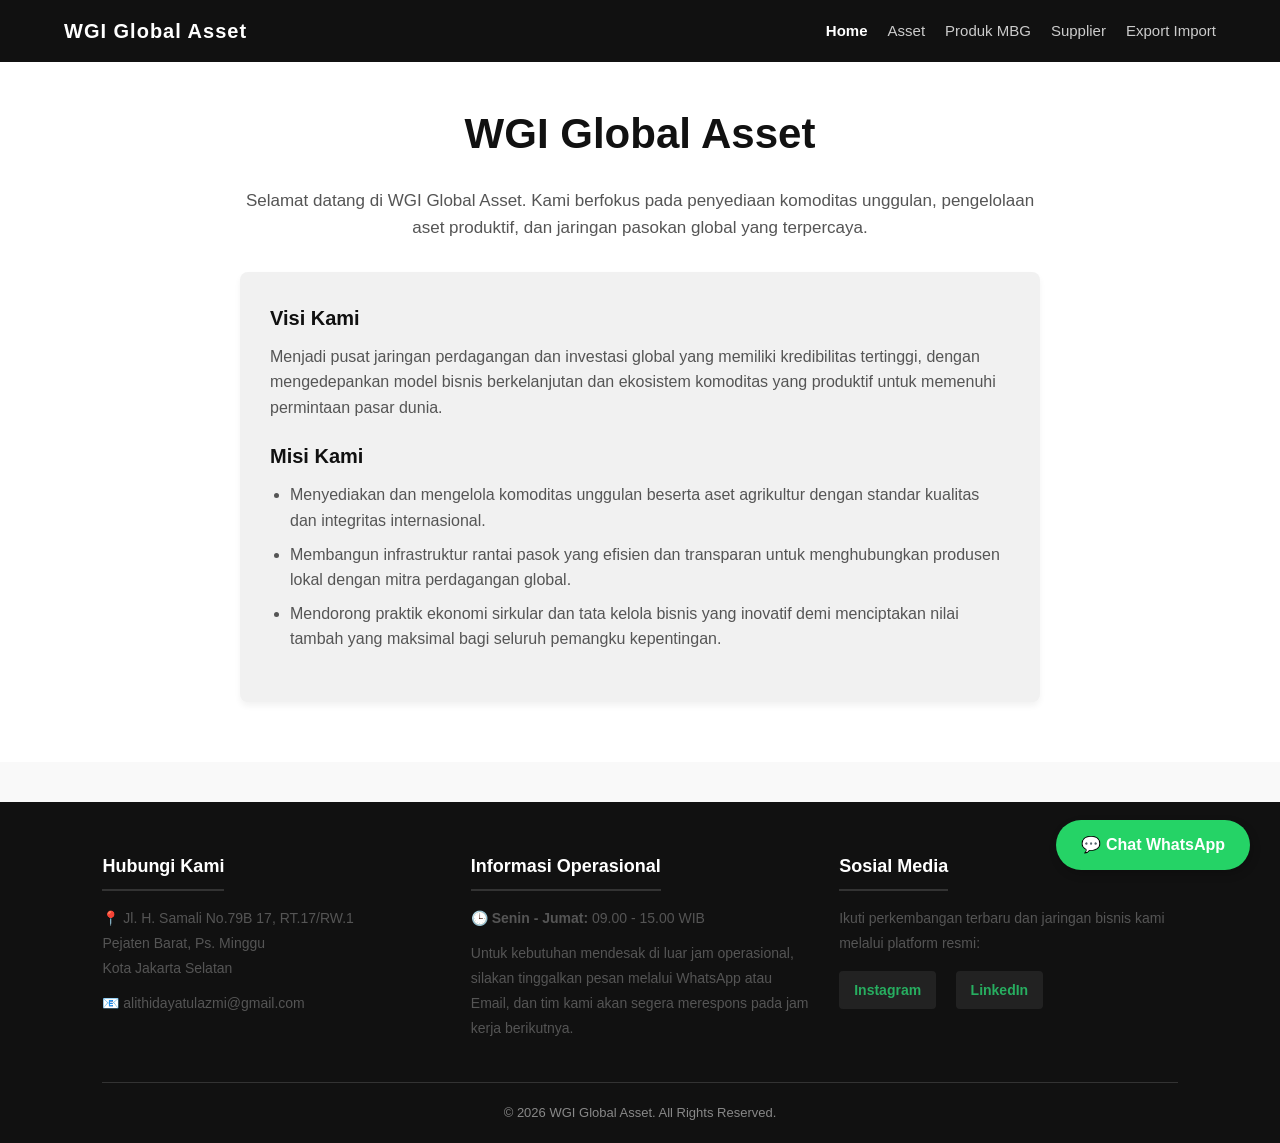
==== commit d659b790: "Update index.html" ====
--- a/index.html
+++ b/index.html
@@ -4,14 +4,15 @@
     <meta charset="UTF-8">
     <meta name="viewport" content="width=device-width, initial-scale=1.0">
     <title>WGI Global Asset | Home</title>
-    <link rel="stylesheet" href="style.css"> 
+    <!-- Tambahan ?v=3 agar HP Bapak langsung update tampilan barunya -->
+    <link rel="stylesheet" href="style.css?v=3"> 
 </head>
 <body>
 
     <nav class="navbar">
         <div class="logo">WGI Global Asset</div>
         <ul class="nav-links">
-            <li><a href="index.html">Home</a></li>
+            <li><a href="index.html" style="color:#fff; font-weight:bold;">Home</a></li>
             <li><a href="asset.html">Asset</a></li>
             <li><a href="produk-mbg.html">Produk MBG</a></li>
             <li><a href="supplier.html">Supplier</a></li>
@@ -19,11 +20,57 @@
         </ul>
     </nav>
 
+    <!-- KONTEN HOME UTAMA -->
     <section id="home" class="section-content">
         <h1>WGI Global Asset</h1>
-        <p style="margin: 0 auto;">Selamat datang di WGI Global Asset. Kami berfokus pada penyediaan komoditas unggulan, pengelolaan aset produktif, dan jaringan pasokan global.</p>
+        <p style="margin: 0 auto;">Selamat datang di WGI Global Asset. Kami berfokus pada penyediaan komoditas unggulan, pengelolaan aset produktif, dan jaringan pasokan global yang terpercaya.</p>
+
+        <!-- VISI DAN MISI -->
+        <div class="visi-misi-box" style="max-width: 800px; margin-left: auto; margin-right: auto;">
+            <h3>Visi Kami</h3>
+            <p>Menjadi pusat jaringan perdagangan dan investasi global yang memiliki kredibilitas tertinggi, dengan mengedepankan model bisnis berkelanjutan dan ekosistem komoditas yang produktif untuk memenuhi permintaan pasar dunia.</p>
+
+            <h3>Misi Kami</h3>
+            <ul>
+                <li>Menyediakan dan mengelola komoditas unggulan beserta aset agrikultur dengan standar kualitas dan integritas internasional.</li>
+                <li>Membangun infrastruktur rantai pasok yang efisien dan transparan untuk menghubungkan produsen lokal dengan mitra perdagangan global.</li>
+                <li>Mendorong praktik ekonomi sirkular dan tata kelola bisnis yang inovatif demi menciptakan nilai tambah yang maksimal bagi seluruh pemangku kepentingan.</li>
+            </ul>
+        </div>
     </section>
 
+    <!-- FOOTER PERUSAHAAN -->
+    <footer class="footer">
+        <div class="footer-content">
+            <div class="footer-col">
+                <h3>Hubungi Kami</h3>
+                <p>📍 Jl. H. Samali No.79B 17, RT.17/RW.1<br>
+                   Pejaten Barat, Ps. Minggu<br>
+                   Kota Jakarta Selatan</p>
+                <p>📧 alithidayatulazmi@gmail.com</p>
+            </div>
+            
+            <div class="footer-col">
+                <h3>Informasi Operasional</h3>
+                <p>🕒 <strong>Senin - Jumat:</strong> 09.00 - 15.00 WIB</p>
+                <p>Untuk kebutuhan mendesak di luar jam operasional, silakan tinggalkan pesan melalui WhatsApp atau Email, dan tim kami akan segera merespons pada jam kerja berikutnya.</p>
+            </div>
+
+            <div class="footer-col">
+                <h3>Sosial Media</h3>
+                <p>Ikuti perkembangan terbaru dan jaringan bisnis kami melalui platform resmi:</p>
+                <div class="sosmed-links">
+                    <a href="https://www.instagram.com/wgi_global?igsh=MWVqOGxheGZoeHd2cw==" target="_blank">Instagram</a>
+                    <a href="https://www.linkedin.com/in/alit-hidayatul-azmi-79bb3a400?utm_source=share_via&utm_content=profile&utm_medium=member_android" target="_blank">LinkedIn</a>
+                </div>
+            </div>
+        </div>
+        <div class="footer-bottom">
+            &copy; 2026 WGI Global Asset. All Rights Reserved.
+        </div>
+    </footer>
+
+    <!-- WHATSAPP BUBBLE -->
     <a href="https://wa.me/6281234567890?text=Halo%20WGI%20Global%20Asset" class="wa-bubble" target="_blank">💬 Chat WhatsApp</a>
 
 </body>
--- a/style.css
+++ b/style.css
@@ -1,15 +1,15 @@
 * { margin: 0; padding: 0; box-sizing: border-box; font-family: 'Segoe UI', Tahoma, Geneva, Verdana, sans-serif; }
 body { background-color: #f9f9f9; color: #333; line-height: 1.6; }
 
-/* NAVIGASI UMUM */
+/* NAVIGASI UMUM (DESKTOP) */
 .navbar { background-color: #111; padding: 15px 5%; position: fixed; width: 100%; top: 0; left: 0; z-index: 1000; display: flex; justify-content: space-between; align-items: center; }
-.logo { color: #fff; font-size: 20px; font-weight: bold; letter-spacing: 1px; }
+.logo { color: #fff; font-size: 20px; font-weight: bold; letter-spacing: 1px; text-align: center;}
 .nav-links { list-style: none; display: flex; }
 .nav-links li { margin-left: 20px; }
 .nav-links a { color: #ccc; text-decoration: none; font-size: 15px; transition: 0.3s; }
 .nav-links a:hover { color: #fff; }
 
-/* KONTEN */
+/* KONTEN UTAMA */
 .section-content { padding: 100px 8% 60px 8%; min-height: 80vh; background-color: #ffffff;}
 #home { text-align: center; display: flex; flex-direction: column; justify-content: center;}
 h1 { font-size: 42px; margin-bottom: 20px; color: #111; }
@@ -32,3 +32,152 @@
 /* WHATSAPP BUBBLE */
 .wa-bubble { position: fixed; bottom: 30px; right: 30px; background-color: #25d366; color: white; border-radius: 50px; padding: 12px 25px; font-size: 16px; font-weight: bold; text-decoration: none; box-shadow: 2px 4px 10px rgba(0,0,0,0.2); z-index: 1000; transition: 0.3s; }
 .wa-bubble:hover { background-color: #1ebe57; transform: scale(1.05); }
+
+/* ======================================================= */
+/* KODE SPESIAL UNTUK HP (RESPONSIVE MOBILE FRIENDLY)      */
+/* ======================================================= */
+@media (max-width: 768px) {
+    /* 1. Merapikan Navigasi jadi susun bawah & bentuk tombol */
+    .navbar {
+        flex-direction: column;
+        padding: 15px 5%;
+    }
+    .logo {
+        margin-bottom: 12px;
+        font-size: 22px;
+    }
+    .nav-links {
+        flex-wrap: wrap; /* Fitur ini agar menu yang kepanjangan otomatis turun ke baris baru */
+        justify-content: center;
+        gap: 8px; /* Jarak antar tombol menu */
+    }
+    .nav-links li {
+        margin-left: 0; /* Menghapus jarak versi desktop */
+    }
+    .nav-links a {
+        background-color: #222; /* Membuat menu seperti tombol kapsul */
+        padding: 6px 14px;
+        border-radius: 20px;
+        font-size: 13px;
+        display: inline-block;
+        border: 1px solid #444;
+    }
+    .nav-links a:hover {
+        background-color: #444;
+    }
+    
+    /* 2. Menyesuaikan ruang agar konten tidak tertutup menu HP yang membesar */
+    .section-content {
+        padding-top: 180px; 
+    }
+    h1 { font-size: 30px; }
+    h2 { font-size: 22px; }
+    p { font-size: 15px; }
+
+    /* 3. Menyesuaikan Kotak Produk & Judul Dropdown di Layar HP */
+    .kategori-klik summary { font-size: 15px; padding: 12px 15px; }
+    .grid-produk {
+        /* Di HP, kotak akan otomatis mengecil dan jadi 2 bersebelahan jika muat */
+        grid-template-columns: repeat(auto-fill, minmax(130px, 1fr));
+        gap: 12px;
+    }
+    .kotak-produk { padding: 10px; }
+    .foto-produk { height: 110px; margin-bottom: 10px;}
+    .nama-produk { font-size: 13px; margin-bottom: 5px; }
+
+    /* 4. Menyesuaikan Tombol WA agar tidak kebesaran di HP */
+    .wa-bubble {
+        bottom: 20px; right: 20px;
+        padding: 10px 18px; font-size: 14px;
+    }
+}
+/* ======================================================= */
+/* FOOTER (BAGIAN BAWAH WEBSITE)                           */
+/* ======================================================= */
+.footer {
+    background-color: #111;
+    color: #ccc;
+    padding: 50px 8% 20px;
+    margin-top: 40px;
+}
+.footer-content {
+    display: flex;
+    flex-wrap: wrap;
+    justify-content: space-between;
+    gap: 30px;
+    margin-bottom: 30px;
+}
+.footer-col {
+    flex: 1;
+    min-width: 250px;
+}
+.footer-col h3 {
+    color: #fff;
+    margin-bottom: 15px;
+    font-size: 18px;
+    border-bottom: 2px solid #333;
+    padding-bottom: 8px;
+    display: inline-block;
+}
+.footer-col p {
+    font-size: 14px;
+    line-height: 1.8;
+    margin-bottom: 10px;
+}
+.sosmed-links {
+    margin-top: 15px;
+}
+.sosmed-links a {
+    display: inline-block;
+    margin-right: 15px;
+    font-size: 14px;
+    color: #27ae60;
+    font-weight: bold;
+    text-decoration: none;
+    background: #222;
+    padding: 8px 15px;
+    border-radius: 4px;
+    transition: 0.3s;
+}
+.sosmed-links a:hover {
+    background: #27ae60;
+    color: #fff;
+}
+.footer-bottom {
+    text-align: center;
+    padding-top: 20px;
+    border-top: 1px solid #333;
+    font-size: 13px;
+    color: #888;
+}
+
+@media (max-width: 768px) {
+    .footer { padding: 40px 5% 20px; }
+    .footer-col { min-width: 100%; }
+}
+
+/* DESAIN VISI MISI */
+.visi-misi-box {
+    background: #f1f1f1;
+    padding: 30px;
+    border-radius: 8px;
+    margin-top: 30px;
+    text-align: left;
+    box-shadow: 0 4px 6px rgba(0,0,0,0.05);
+}
+.visi-misi-box h3 {
+    color: #111;
+    margin-bottom: 10px;
+    font-size: 20px;
+}
+.visi-misi-box p, .visi-misi-box ul {
+    font-size: 16px;
+    color: #555;
+    margin-bottom: 20px;
+}
+.visi-misi-box ul {
+    margin-left: 20px;
+}
+.visi-misi-box li {
+    margin-bottom: 8px;
+}
